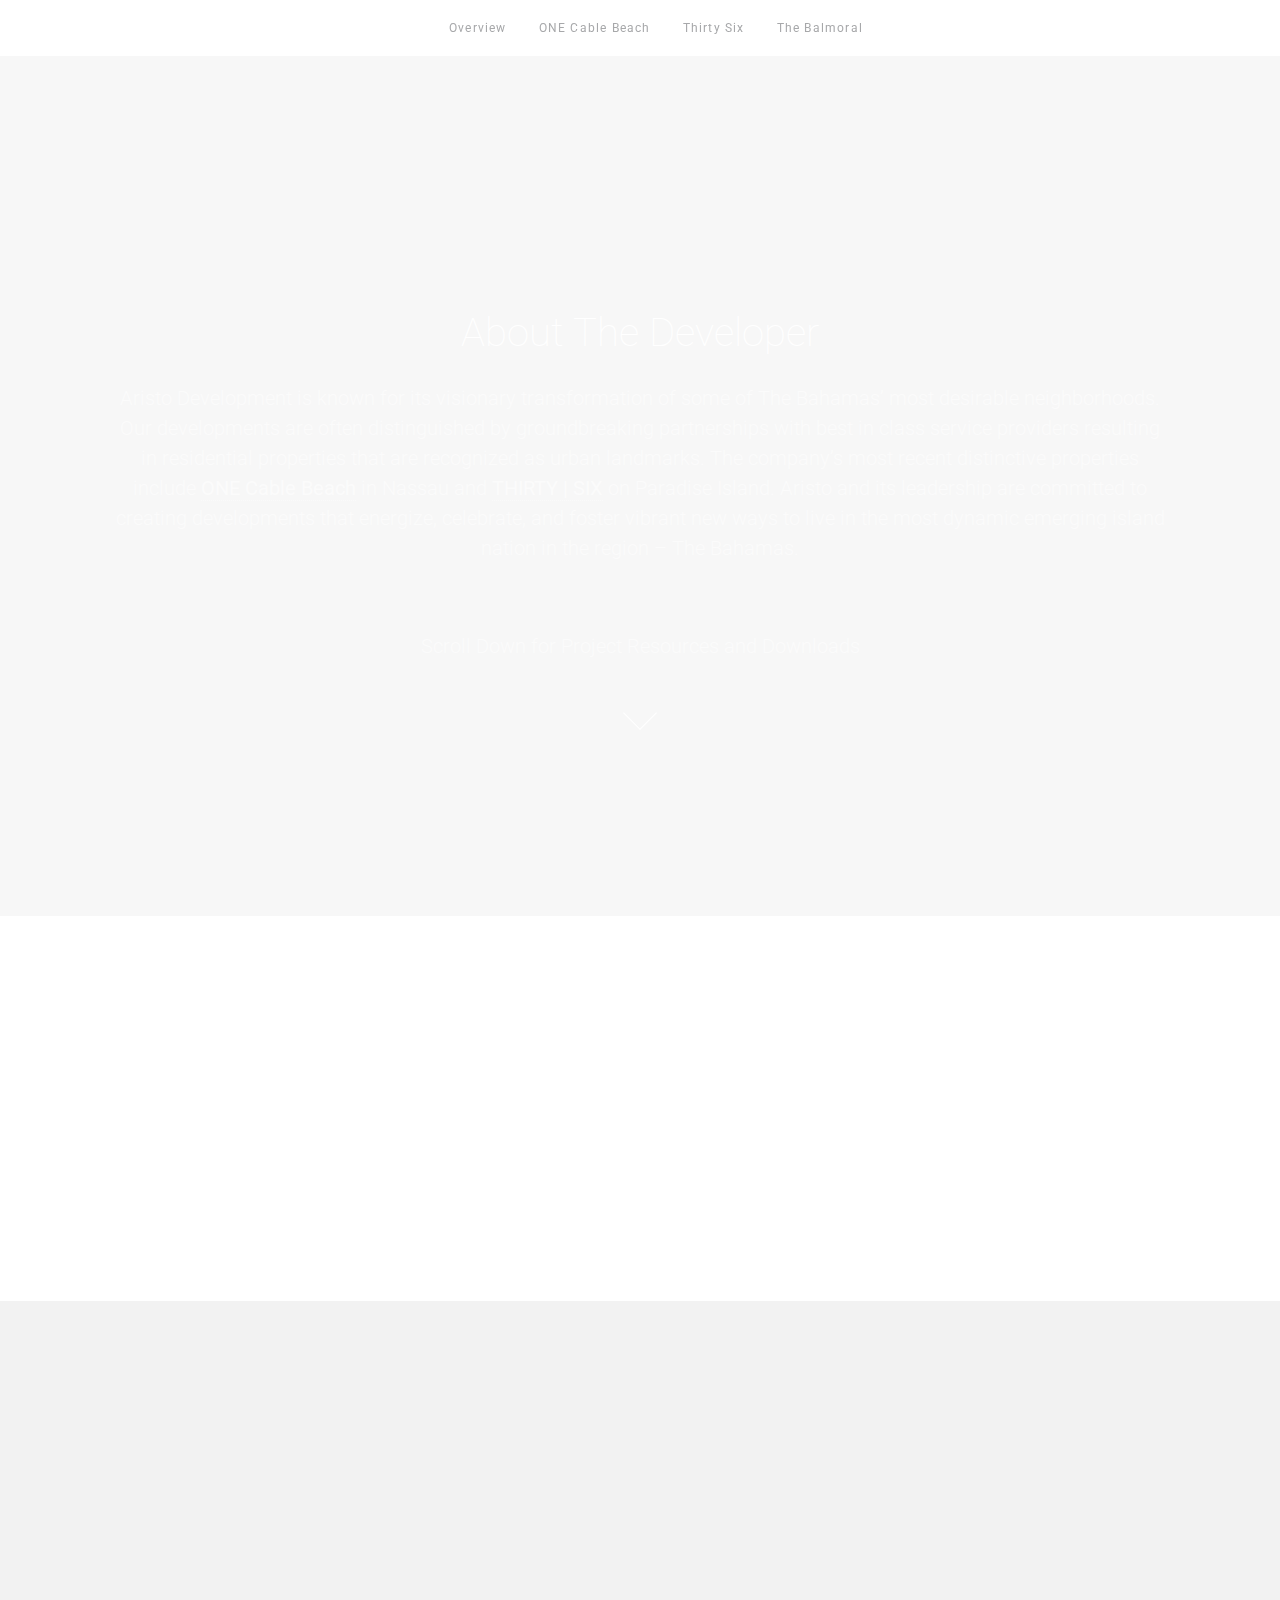
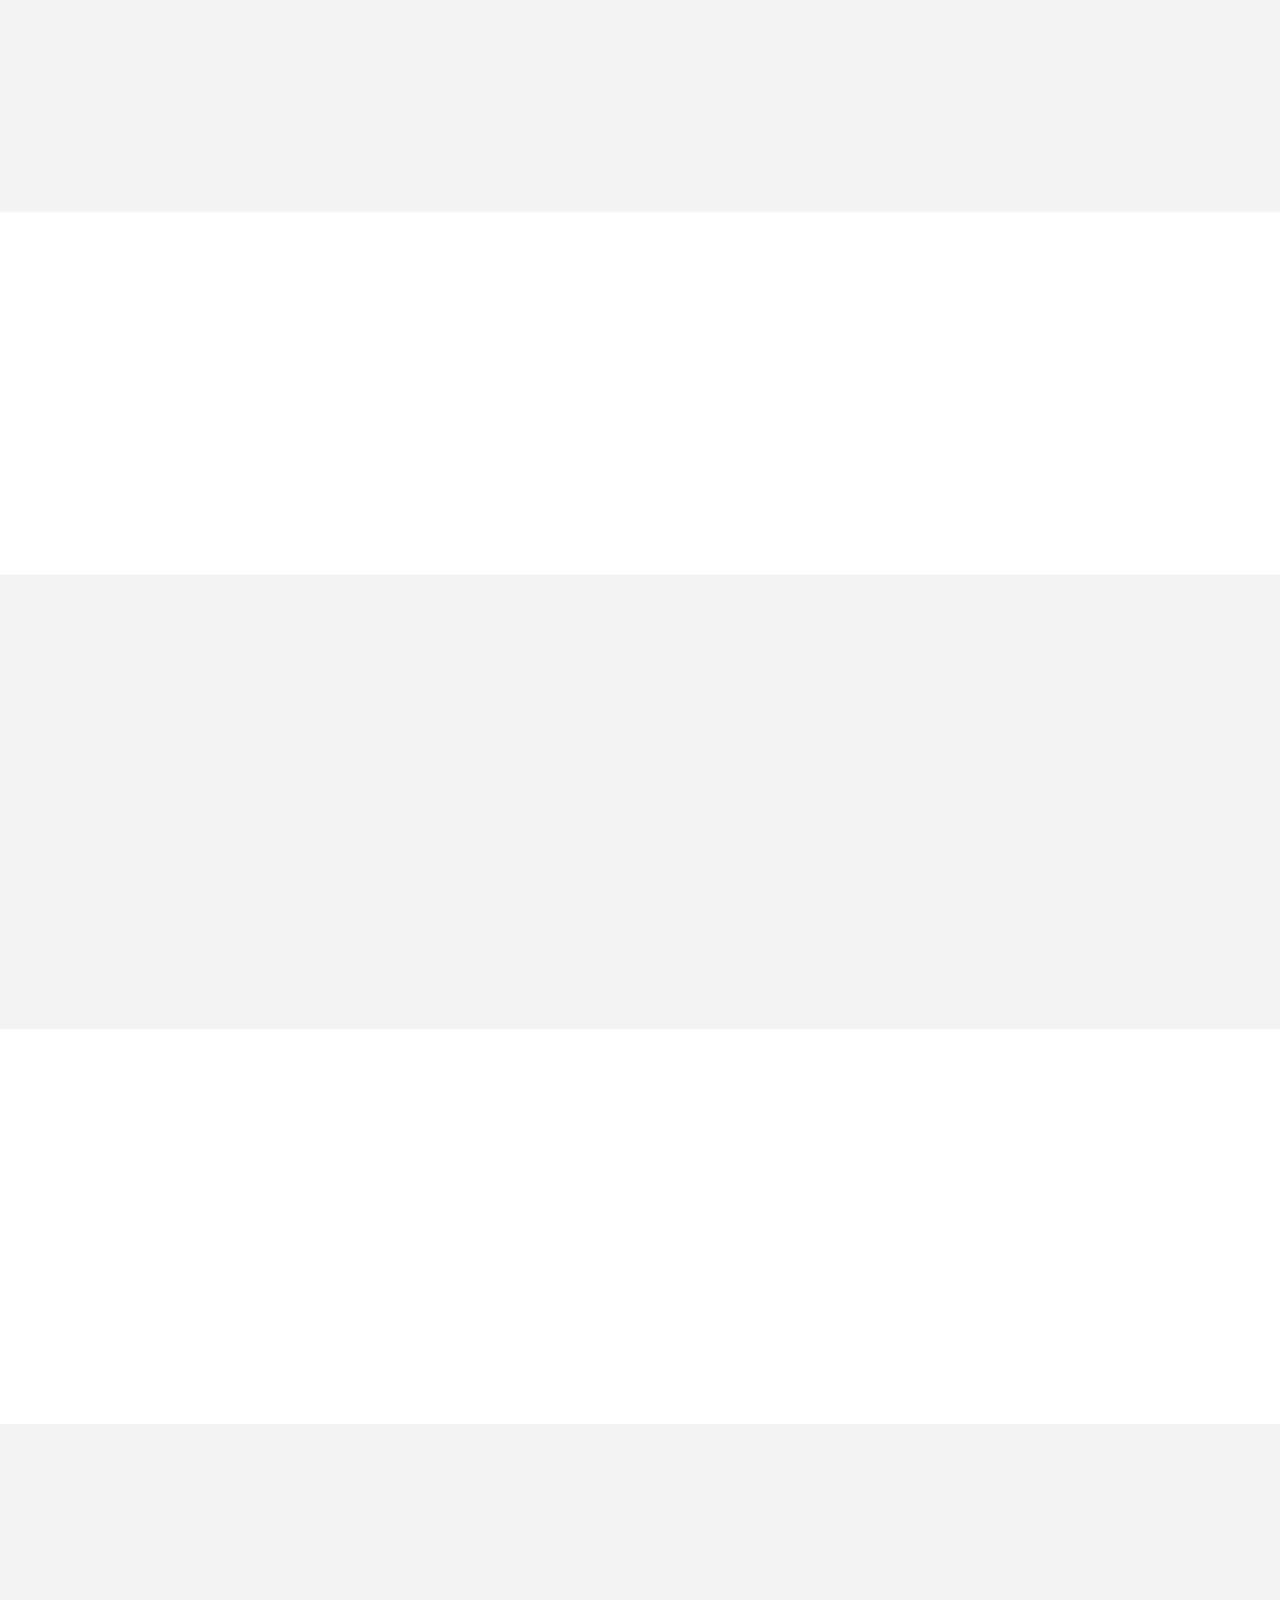
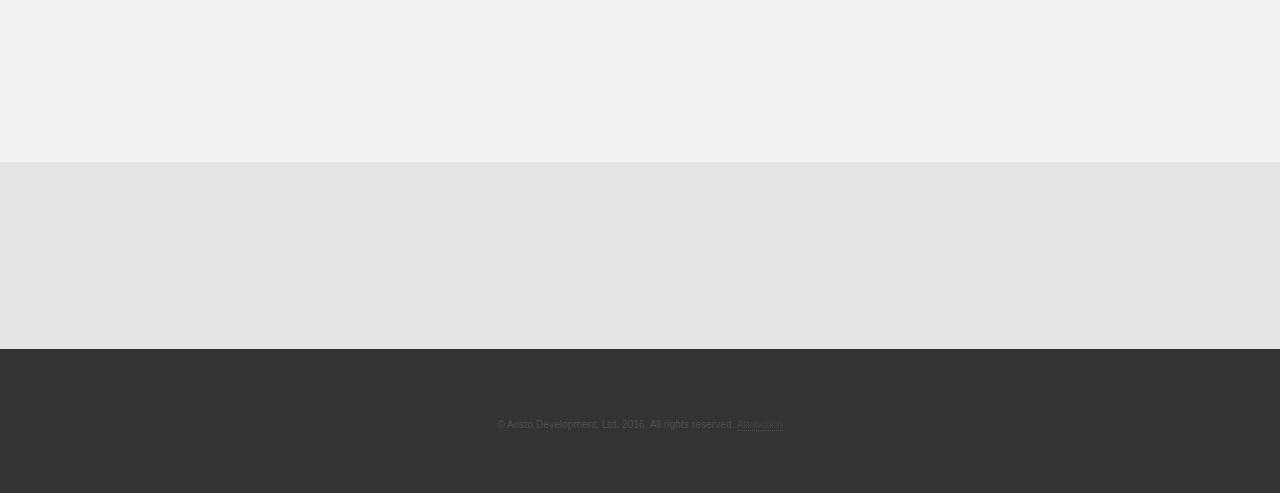
==== index.html @ 84bea238 "Font-weight update" ====
<!DOCTYPE HTML>
<!--
	Hyperspace by HTML5 UP
	html5up.net | @ajlkn
	Free for personal and commercial use under the CCA 3.0 license (html5up.net/license)
-->
<html>
    <head>
        <title>Aristo Development – Resources</title>
        <meta charset="utf-8" />
        <meta name="viewport" content="width=device-width, initial-scale=1" />
        <!--[if lte IE 8]><script src="assets/js/ie/html5shiv.js"></script><![endif]-->
        <link rel="stylesheet" href="assets/css/main.css" />
        <!--[if lte IE 9]><link rel="stylesheet" href="assets/css/ie9.css" /><![endif]-->
        <!--[if lte IE 8]><link rel="stylesheet" href="assets/css/ie8.css" /><![endif]-->
        <link rel="stylesheet" type="text/css" href="https://fonts.googleapis.com/css?family=Roboto+Condensed:300|Roboto:100,400">
        <!-- Table -->
        <style>
            table {
    border-collapse: collapse;
    width: 100%;
    }
    td {
    padding: 8px;
    text-align: left;
    font-family: 'Roboto', sans-serif;
    font-weight: 400;
    font-size: 11pt;
    color: #a7a8aa;
    border-bottom: 1px solid #ddd;
    }
    tr:hover{background-color:#f7f7f7}

</style>
        <!-- End Table -->
    </head>
    <body>
        <!-- Sidebar -->
        <section id="sidebar">
            <div class="inner">
                <nav>
                    <ul>
                        <li>
                            <a href="#intro">
                                <img class="logo" src="images/aristo-logo.svg" alt="Logo" style="height:60px; padding-top:6px; padding-bottom:10px;">
                            </a>
                        </li>
                        <li>
                            <a href="#intro">Overview</a>
                        </li>
                        <li>
                            <a href="#project-1">ONE Cable Beach</a>
                        </li>
                        <li>
                            <a href="#project-2">Thirty Six</a>
                        </li>
                        <li>
                            <a href="#project-3">The Balmoral</a>
                        </li>
                    </ul>
                </nav>
            </div>
        </section>
        <!-- Wrapper -->
        <div id="wrapper">
            <!-- End Wrapper -->
            <!-- Intro -->
            <section id="intro" class="wrapper style1 fullscreen fade-up">
                <div class="inner">
                    <h1 align="center">About The Developer</h1>
                    <p style="line-height: 1.5em; padding-left:50px; padding-right:50px;" align="center">Aristo Development is known for its visionary transformation of some of The Bahamas’ most desirable neighborhoods. Our developments are often distinguished by groundbreaking partnerships with best in class service providers resulting in residential properties that are recognized as urban landmarks. The company’s most recent distinctive properties include <a style="font-weight:400;" href="http://www.onecablebeach.com/">ONE Cable Beach</a> in Nassau and <a style="font-weight:400;" href="http://www.36paradise.com/">THIRTY | SIX</a> on Paradise Island. Aristo and its leadership are committed to creating developments that energize, celebrate, and foster vibrant new ways to live in the most dynamic emerging island nation in the region – The Bahamas.</p>
                    <br>
                    <p style="line-height: 1.5em; padding-left:50px; padding-right:50px;" align="center">Scroll Down for Project Resources and Downloads</p>
                    <section id="rotate">
                        <p style="line-height: 1.5em; padding-left:50px; padding-right:50px;" align="center">Rotate device for more info.</p>
                    </section>
                    <section id="scroll-icon" class="demo">
                        <a href="#project-1"><span></span></a>
                    </section>
                </div>
            </section>
            <!-- End Intro -->
            <!-- OCB Block -->
            <section id="project-1" class="wrapper style2 spotlights">
                <section>
                    <div class="image">
                        <img src="images/dev-ocb.jpg" alt="" data-position="center center" />
                    </div>
                    <div class="content">
                        <div class="inner">
                            <h2>ONE Cable Beach</h2>
                            <p style="color:#333333; font-size:10.5pt; letter-spacing:0.06em; line-height: 1.5em;">Set on a magnificent private beach adjacent to the $3.5B Baha Mar Resort in Nassau, The Bahamas, and featuring striking architecture, world-class amenities, and breathtaking views, ONE Cable Beach is a Bahama real estate investment and lifestyle opportunity without compare.</p>
                            <ul class="actions">
                                <li>
                                    <a href="http://www.onecablebeach.com/" target="_blank" class="button special">Visit Website</a>
                                </li>
                            </ul>
                            <ul class="actions">
                                <li>
                                    <a href="https://www.dropbox.com/sh/ku6xemril5x27vg/AABgDL2mksDLhASJX3prTxVRa/ONE%20Cable%20Beach%20Renderings?dl=0" target="_blank" class="button special">View Renderings</a>
                                </li>
                            </ul>
                        </div>
                    </div>
                </section>
                <section>
                    <div class="content">
                        <div class="inner">
                            <table>
                                <tr>
                                    <td></td>
                                    <td>Document Type</td>
                                    <td style="text-align: center;">Download</td>
                                </tr>
                                <tr>
                                    <td style="color:#333333; padding-bottom: 20px;">Brochure</td>
                                    <td>PDF</td>
                                    <td style="text-align: center;">
                                        <a href="https://aristodevelopment.github.io/OCB-Brochure/" target="_blank">
                                            <img src="images/download.svg" alt="Download" style="height:32px; padding-top:10px;">
                                        </a>
                                    </td>
                                </tr>
                                <tr>
                                    <td style="color:#333333; padding-bottom: 20px;">Floor Plans</td>
                                    <td>PDF</td>
                                    <td style="text-align: center;">
                                        <a href="https://aristodevelopment.github.io/OCB-FP/" target="_blank">
                                            <img src="images/download.svg" alt="Download" style="height:32px; padding-top:10px;">
                                        </a>
                                    </td>
                                </tr>
                                <tr>
                                    <td style="color:#333333; padding-bottom: 20px;">Interior Finishes &amp; Specifications</td>
                                    <td>PDF</td>
                                    <td style="text-align: center;">
                                        <a href="https://aristodevelopment.github.io/OCB-IFS/" target="_blank">
                                            <img src="images/download.svg" alt="Download" style="height:32px; padding-top:10px;">
                                        </a>
                                    </td>
                                </tr>
                                <tr>
                                    <td style="color:#333333; padding-bottom: 20px;">Pricing (December 2016)</td>
                                    <td>PDF</td>
                                    <td style="text-align: center;">
                                        <a href="https://aristodevelopment.github.io/OCB-P121016/" target="_blank">
                                            <img src="images/download.svg" alt="Download" style="height:32px; padding-top:10px;">
                                        </a>
                                    </td>
                                </tr>
                                <tr>
                                    <td style="color:#333333; padding-bottom: 20px;">G9 Rental Proforma</td>
                                    <td>XLSX</td>
                                    <td style="text-align: center;">
                                        <a href="https://aristodevelopment.github.io/OCB-G9RP/" target="_blank">
                                            <img src="images/download.svg" alt="Download" style="height:32px; padding-top:10px;">
                                        </a>
                                    </td>
                                </tr>
                            </table>
                            <p style="color:#333333; font-size:9pt; letter-spacing:0.05em; text-align:center;">Click the icon in the 'Download' column to open and view in a new window.</p>
                        </div>
                    </div>
                </section>
            </section>
            <!-- End OCB Block -->
            <!-- Thirty Six Block -->
            <section id="project-2" class="wrapper style2 spotlights">
                <section>
                    <div class="image">
                        <img src="images/dev-36.jpg" alt="" data-position="center center" />
                    </div>
                    <div class="content">
                        <div class="inner">
                            <h2>THIRTY | SIX</h2>
                            <p style="color:#333333; font-size:10.5pt; letter-spacing:0.06em; line-height: 1.5em;">Presenting THIRTY | SIX, a truly unique collection of luxury residences located on world famous and coveted Paradise Island, in The Bahamas.</p>
                            <ul class="actions">
                                <li>
                                    <a href="http://www.36paradise.com/" target="_blank" class="button special">Visit Website</a>
                                </li>
                            </ul>
                            <ul class="actions">
                                <li>
                                    <a href="https://www.dropbox.com/sh/ku6xemril5x27vg/AACHw3U_Ia5tw5xT6pKVSVzJa/THIRTY%20SIX%20Renderings?dl=0" target="_blank" class="button special">View Renderings</a>
                                </li>
                            </ul>
                        </div>
                    </div>
                </section>
                <section>
                    <div class="content">
                        <div class="inner">
                            <table>
                                <tr>
                                    <td></td>
                                    <td>Document Type</td>
                                    <td style="text-align: center;">Download</td>
                                </tr>
                                <tr>
                                    <td style="color:#333333; padding-bottom: 20px;">Brochure</td>
                                    <td>PDF</td>
                                    <td style="text-align: center;">
                                        <a href="https://aristodevelopment.github.io/36-Brochure/" target="_blank">
                                            <img src="images/download.svg" alt="Download" style="height:32px; padding-top:10px;">
                                        </a>
                                    </td>
                                </tr>
                                <tr>
                                    <td style="color:#333333; padding-bottom: 20px;">Floor Plans</td>
                                    <td>PDF</td>
                                    <td style="text-align: center;">
                                        <a href="https://aristodevelopment.github.io/36-FP/" target="_blank">
                                            <img src="images/download.svg" alt="Download" style="height:32px; padding-top:10px;">
                                        </a>
                                    </td>
                                </tr>
                                <tr>
                                    <td style="color:#333333; padding-bottom: 20px;">Interior Finishes &amp; Specifications</td>
                                    <td>PDF</td>
                                    <td style="text-align: center;">
                                        <a href="https://aristodevelopment.github.io/36-IFS/" target="_blank">
                                            <img src="images/download.svg" alt="Download" style="height:32px; padding-top:10px;">
                                        </a>
                                    </td>
                                </tr>
                                <tr>
                                    <td style="color:#333333; padding-bottom: 20px;">Pricing (November 2016)</td>
                                    <td>PDF</td>
                                    <td style="text-align: center;">
                                        <a href="https://aristodevelopment.github.io/36-P1116/" target="_blank">
                                            <img src="images/download.svg" alt="Download" style="height:32px; padding-top:10px;">
                                        </a>
                                    </td>
                                </tr>
                            </table>
                            <p style="color:#333333; font-size:9pt; letter-spacing:0.05em; text-align:center;">Click the icon in the 'Download' column to open and view in a new window.</p>
                        </div>
                    </div>
                </section>
            </section>
            <!-- End Thirty Six Block -->
            <!-- The Balmoral Block -->
            <section id="project-3" class="wrapper style2 spotlights">
                <section>
                    <div class="image">
                        <img src="images/dev-tbd.jpg" alt="" data-position="center center" />
                    </div>
                    <div class="content">
                        <div class="inner">
                            <h2>The Balmoral</h2>
                            <p style="color:#333333; font-size:10.5pt; letter-spacing:0.06em; text-align: left; line-height:1.em;">Nassau’s most convenient and established gated residential community,
The Balmoral consists of over 100 town homes and 70 single family home sites. Professionals and families alike enjoy access to first class club facilities, full time security, tennis courts, and gourmet market.</p>
                            <ul class="actions">
                                <li>
                                    <a href="http://www.balmoralbahamas.com/" target="_blank" class="button special">Visit Website</a>
                                </li>
                            </ul>
                            <ul class="actions">
                                <li>
                                    <a href="https://www.dropbox.com/sh/qajvctm1wa1ytae/AABP8zTOvuec28fJJOZk0GAWa?dl=0" target="_blank" class="button special">View Renderings</a>
                                </li>
                            </ul>
                        </div>
                    </div>
                </section>
                <section>
                    <div class="content">
                        <div class="inner">
                            <table>
                                <tr>
                                    <td></td>
                                    <td>Document Type</td>
                                    <td style="text-align: center;">Download</td>
                                </tr>
                                <tr>
                                    <td style="color:#333333; padding-bottom: 20px;">Brochure</td>
                                    <td>PDF</td>
                                    <td style="text-align: center;">
                                        <a href="https://aristodevelopment.github.io/TBD-Brochure/" target="_blank">
                                            <img src="images/download.svg" lt="Download" style="height:32px; padding-top:10px;">
                                        </a>
                                    </td>
                                </tr>
                                <tr>
                                    <td style="color:#333333; padding-bottom: 20px;">New Duplex ROI</td>
                                    <td>XLSX</td>
                                    <td style="text-align: center;">
                                        <a href="content/tbd-roi.xlsx" target="_blank">
                                            <img src="images/download.svg" alt="Download" style="height:32px; padding-top:10px;">
                                        </a>
                                    </td>
                                </tr>
                            </table>
                            <p style="color:#333333; font-size:9pt; letter-spacing:0.05em; text-align:center;">Click the icon in the 'Download' column to open and view in a new window.</p>
                        </div>
                    </div>
                </section>
                <section>
                    <div class="content">
                        <div class="inner">
                            <h2 style="color:#333333;">For Additional Information</h2>
                            <p style="color:#333333; font-size:10.5pt; letter-spacing:0.06em;">Contact Aristo Development toll free at <a style="color:#A7A8AA; font-weight:400;" href="tel:18004091842">1-800-409-1842</a> (U.S. and Canada), locally at <a style="color:#A7A8AA; font-weight:400;" href="tel:12423234353">1-242-323-4353</a>, or email at <a style="color:#A7A8AA; font-weight:400;" href="mailto:info@aristodevelopment.com" target="_top">info@aristodevelopment.com</a>.</p>
                        </div>
                    </div>
                </section>
            </section>
            <!-- End The Balmoral Block -->
        </div>
        <!-- Footer -->
        <footer id="footer" class="wrapper style1-alt">
            <div class="inner">
                <ul class="menu">
                    <li style="font-size:0.8em;">&copy; Aristo Development, Ltd. 2016. All rights reserved.
                        <a style="color:#444444;" href="http://html5up.net">Attribution</a>
                    </li>
                </ul>
            </div>
        </footer>
        <!-- Scripts -->
        <script src="assets/js/jquery.min.js"></script>
        <script src="assets/js/jquery.scrollex.min.js"></script>
        <script src="assets/js/jquery.scrolly.min.js"></script>
        <script src="assets/js/skel.min.js"></script>
        <script src="assets/js/util.js"></script>
        <!--[if lte IE 8]><script src="assets/js/ie/respond.min.js"></script><![endif]-->
        <script src="assets/js/main.js"></script>
    </body>
</html>
                                                                                                                                                                                                                                                                                           
---- assets/css/main.css ----
@import url(font-awesome.min.css);

/*
	Hyperspace by HTML5 UP
	html5up.net | @ajlkn
	Free for personal and commercial use under the CCA 3.0 license (html5up.net/license)
*/

/* Reset */

html, body, div, span, applet, object, iframe, h1, h2, h3, h4, h5, h6, p, blockquote, pre, a, abbr, acronym, address, big, cite, code, del, dfn, em, img, ins, kbd, q, s, samp, small, strike, strong, sub, sup, tt, var, b, u, i, center, dl, dt, dd, ol, ul, li, fieldset, form, label, legend, table, caption, tbody, tfoot, thead, tr, th, td, article, aside, canvas, details, embed, figure, figcaption, footer, header, hgroup, menu, nav, output, ruby, section, summary, time, mark, audio, video
{
    margin: 0;
    padding: 0;
    border: 0;
    font-size: 100%;
    font: inherit;
    vertical-align: baseline;
}

article, aside, details, figcaption, figure, footer, header, hgroup, menu, nav, section
{
    display: block;
}

ol, ul
{
    list-style: none;
}

blockquote, q
{
    quotes: none;
}

blockquote:before, blockquote:after, q:before, q:after {
		content: '';
		content: none;
	}

table
{
    border-collapse: collapse;
    border-spacing: 0;
}

body
{
    -webkit-text-size-adjust: none;
}

/* Box Model */

*, *:before, *:after
{
    -moz-box-sizing: border-box;
    -webkit-box-sizing: border-box;
    box-sizing: border-box;
}

/* Grid */

.row
{
    border-bottom: solid 1px transparent;
    -moz-box-sizing: border-box;
    -webkit-box-sizing: border-box;
    box-sizing: border-box;
}

.row > *
{
    float: left;
    -moz-box-sizing: border-box;
    -webkit-box-sizing: border-box;
    box-sizing: border-box;
}

.row:after, .row:before
{
    content: '';
    display: block;
    clear: both;
    height: 0;
}

.row.uniform > * > :first-child
{
    margin-top: 0;
}

.row.uniform > * > :last-child
{
    margin-bottom: 0;
}

.row.\30 \25 > *
{
    padding: 0 0 0 0em;
}

.row.\30 \25
{
    margin: 0 0 -1px 0em;
}

.row.uniform.\30 \25 > *
{
    padding: 0em 0 0 0em;
}

.row.uniform.\30 \25
{
    margin: 0em 0 -1px 0em;
}

.row > *
{
    padding: 0 0 0 1.5em;
}

.row
{
    margin: 0 0 -1px -1.5em;
}

.row.uniform > *
{
    padding: 1.5em 0 0 1.5em;
}

.row.uniform
{
    margin: -1.5em 0 -1px -1.5em;
}

.row.\32 00\25 > *
{
    padding: 0 0 0 3em;
}

.row.\32 00\25
{
    margin: 0 0 -1px -3em;
}

.row.uniform.\32 00\25 > *
{
    padding: 3em 0 0 3em;
}

.row.uniform.\32 00\25
{
    margin: -3em 0 -1px -3em;
}

.row.\31 50\25 > *
{
    padding: 0 0 0 2.25em;
}

.row.\31 50\25
{
    margin: 0 0 -1px -2.25em;
}

.row.uniform.\31 50\25 > *
{
    padding: 2.25em 0 0 2.25em;
}

.row.uniform.\31 50\25
{
    margin: -2.25em 0 -1px -2.25em;
}

.row.\35 0\25 > *
{
    padding: 0 0 0 0.75em;
}

.row.\35 0\25
{
    margin: 0 0 -1px -0.75em;
}

.row.uniform.\35 0\25 > *
{
    padding: 0.75em 0 0 0.75em;
}

.row.uniform.\35 0\25
{
    margin: -0.75em 0 -1px -0.75em;
}

.row.\32 5\25 > *
{
    padding: 0 0 0 0.375em;
}

.row.\32 5\25
{
    margin: 0 0 -1px -0.375em;
}

.row.uniform.\32 5\25 > *
{
    padding: 0.375em 0 0 0.375em;
}

.row.uniform.\32 5\25
{
    margin: -0.375em 0 -1px -0.375em;
}

.\31 2u, .\31 2u\24
{
    width: 100%;
    clear: none;
    margin-left: 0;
}

.\31 1u, .\31 1u\24
{
    width: 91.6666666667%;
    clear: none;
    margin-left: 0;
}

.\31 0u, .\31 0u\24
{
    width: 83.3333333333%;
    clear: none;
    margin-left: 0;
}

.\39 u, .\39 u\24
{
    width: 75%;
    clear: none;
    margin-left: 0;
}

.\38 u, .\38 u\24
{
    width: 66.6666666667%;
    clear: none;
    margin-left: 0;
}

.\37 u, .\37 u\24
{
    width: 58.3333333333%;
    clear: none;
    margin-left: 0;
}

.\36 u, .\36 u\24
{
    width: 50%;
    clear: none;
    margin-left: 0;
}

.\35 u, .\35 u\24
{
    width: 41.6666666667%;
    clear: none;
    margin-left: 0;
}

.\34 u, .\34 u\24
{
    width: 33.3333333333%;
    clear: none;
    margin-left: 0;
}

.\33 u, .\33 u\24
{
    width: 25%;
    clear: none;
    margin-left: 0;
}

.\32 u, .\32 u\24
{
    width: 16.6666666667%;
    clear: none;
    margin-left: 0;
}

.\31 u, .\31 u\24
{
    width: 8.3333333333%;
    clear: none;
    margin-left: 0;
}

.\31 2u\24 + *,
	.\31 1u\24 + *,
	.\31 0u\24 + *,
	.\39 u\24 + *,
	.\38 u\24 + *,
	.\37 u\24 + *,
	.\36 u\24 + *,
	.\35 u\24 + *,
	.\34 u\24 + *,
	.\33 u\24 + *,
	.\32 u\24 + *,
	.\31 u\24 + *
{
    clear: left;
}

.\-11u
{
    margin-left: 91.66667%;
}

.\-10u
{
    margin-left: 83.33333%;
}

.\-9u
{
    margin-left: 75%;
}

.\-8u
{
    margin-left: 66.66667%;
}

.\-7u
{
    margin-left: 58.33333%;
}

.\-6u
{
    margin-left: 50%;
}

.\-5u
{
    margin-left: 41.66667%;
}

.\-4u
{
    margin-left: 33.33333%;
}

.\-3u
{
    margin-left: 25%;
}

.\-2u
{
    margin-left: 16.66667%;
}

.\-1u
{
    margin-left: 8.33333%;
}

@media screen and (max-width: 1680px)
{
    .row > *
    {
        padding: 0 0 0 1.5em;
    }
    .row
    {
        margin: 0 0 -1px -1.5em;
    }
    .row.uniform > *
    {
        padding: 1.5em 0 0 1.5em;
    }
    .row.uniform
    {
        margin: -1.5em 0 -1px -1.5em;
    }
    .row.\32 00\25 > *
    {
        padding: 0 0 0 3em;
    }
    .row.\32 00\25
    {
        margin: 0 0 -1px -3em;
    }
    .row.uniform.\32 00\25 > *
    {
        padding: 3em 0 0 3em;
    }
    .row.uniform.\32 00\25
    {
        margin: -3em 0 -1px -3em;
    }
    .row.\31 50\25 > *
    {
        padding: 0 0 0 2.25em;
    }
    .row.\31 50\25
    {
        margin: 0 0 -1px -2.25em;
    }
    .row.uniform.\31 50\25 > *
    {
        padding: 2.25em 0 0 2.25em;
    }
    .row.uniform.\31 50\25
    {
        margin: -2.25em 0 -1px -2.25em;
    }
    .row.\35 0\25 > *
    {
        padding: 0 0 0 0.75em;
    }
    .row.\35 0\25
    {
        margin: 0 0 -1px -0.75em;
    }
    .row.uniform.\35 0\25 > *
    {
        padding: 0.75em 0 0 0.75em;
    }
    .row.uniform.\35 0\25
    {
        margin: -0.75em 0 -1px -0.75em;
    }
    .row.\32 5\25 > *
    {
        padding: 0 0 0 0.375em;
    }
    .row.\32 5\25
    {
        margin: 0 0 -1px -0.375em;
    }
    .row.uniform.\32 5\25 > *
    {
        padding: 0.375em 0 0 0.375em;
    }
    .row.uniform.\32 5\25
    {
        margin: -0.375em 0 -1px -0.375em;
    }
    .\31 2u\28xlarge\29, .\31 2u\24\28xlarge\29
    {
        width: 100%;
        clear: none;
        margin-left: 0;
    }
    .\31 1u\28xlarge\29, .\31 1u\24\28xlarge\29
    {
        width: 91.6666666667%;
        clear: none;
        margin-left: 0;
    }
    .\31 0u\28xlarge\29, .\31 0u\24\28xlarge\29
    {
        width: 83.3333333333%;
        clear: none;
        margin-left: 0;
    }
    .\39 u\28xlarge\29, .\39 u\24\28xlarge\29
    {
        width: 75%;
        clear: none;
        margin-left: 0;
    }
    .\38 u\28xlarge\29, .\38 u\24\28xlarge\29
    {
        width: 66.6666666667%;
        clear: none;
        margin-left: 0;
    }
    .\37 u\28xlarge\29, .\37 u\24\28xlarge\29
    {
        width: 58.3333333333%;
        clear: none;
        margin-left: 0;
    }
    .\36 u\28xlarge\29, .\36 u\24\28xlarge\29
    {
        width: 50%;
        clear: none;
        margin-left: 0;
    }
    .\35 u\28xlarge\29, .\35 u\24\28xlarge\29
    {
        width: 41.6666666667%;
        clear: none;
        margin-left: 0;
    }
    .\34 u\28xlarge\29, .\34 u\24\28xlarge\29
    {
        width: 33.3333333333%;
        clear: none;
        margin-left: 0;
    }
    .\33 u\28xlarge\29, .\33 u\24\28xlarge\29
    {
        width: 25%;
        clear: none;
        margin-left: 0;
    }
    .\32 u\28xlarge\29, .\32 u\24\28xlarge\29
    {
        width: 16.6666666667%;
        clear: none;
        margin-left: 0;
    }
    .\31 u\28xlarge\29, .\31 u\24\28xlarge\29
    {
        width: 8.3333333333%;
        clear: none;
        margin-left: 0;
    }
    .\31 2u\24\28xlarge\29 + *,
		.\31 1u\24\28xlarge\29 + *,
		.\31 0u\24\28xlarge\29 + *,
		.\39 u\24\28xlarge\29 + *,
		.\38 u\24\28xlarge\29 + *,
		.\37 u\24\28xlarge\29 + *,
		.\36 u\24\28xlarge\29 + *,
		.\35 u\24\28xlarge\29 + *,
		.\34 u\24\28xlarge\29 + *,
		.\33 u\24\28xlarge\29 + *,
		.\32 u\24\28xlarge\29 + *,
		.\31 u\24\28xlarge\29 + *
    {
        clear: left;
    }
    .\-11u\28xlarge\29
    {
        margin-left: 91.66667%;
    }
    .\-10u\28xlarge\29
    {
        margin-left: 83.33333%;
    }
    .\-9u\28xlarge\29
    {
        margin-left: 75%;
    }
    .\-8u\28xlarge\29
    {
        margin-left: 66.66667%;
    }
    .\-7u\28xlarge\29
    {
        margin-left: 58.33333%;
    }
    .\-6u\28xlarge\29
    {
        margin-left: 50%;
    }
    .\-5u\28xlarge\29
    {
        margin-left: 41.66667%;
    }
    .\-4u\28xlarge\29
    {
        margin-left: 33.33333%;
    }
    .\-3u\28xlarge\29
    {
        margin-left: 25%;
    }
    .\-2u\28xlarge\29
    {
        margin-left: 16.66667%;
    }
    .\-1u\28xlarge\29
    {
        margin-left: 8.33333%;
    }
}

@media screen and (max-width: 1280px)
{
    .row > *
    {
        padding: 0 0 0 1.5em;
    }
    .row
    {
        margin: 0 0 -1px -1.5em;
    }
    .row.uniform > *
    {
        padding: 1.5em 0 0 1.5em;
    }
    .row.uniform
    {
        margin: -1.5em 0 -1px -1.5em;
    }
    .row.\32 00\25 > *
    {
        padding: 0 0 0 3em;
    }
    .row.\32 00\25
    {
        margin: 0 0 -1px -3em;
    }
    .row.uniform.\32 00\25 > *
    {
        padding: 3em 0 0 3em;
    }
    .row.uniform.\32 00\25
    {
        margin: -3em 0 -1px -3em;
    }
    .row.\31 50\25 > *
    {
        padding: 0 0 0 2.25em;
    }
    .row.\31 50\25
    {
        margin: 0 0 -1px -2.25em;
    }
    .row.uniform.\31 50\25 > *
    {
        padding: 2.25em 0 0 2.25em;
    }
    .row.uniform.\31 50\25
    {
        margin: -2.25em 0 -1px -2.25em;
    }
    .row.\35 0\25 > *
    {
        padding: 0 0 0 0.75em;
    }
    .row.\35 0\25
    {
        margin: 0 0 -1px -0.75em;
    }
    .row.uniform.\35 0\25 > *
    {
        padding: 0.75em 0 0 0.75em;
    }
    .row.uniform.\35 0\25
    {
        margin: -0.75em 0 -1px -0.75em;
    }
    .row.\32 5\25 > *
    {
        padding: 0 0 0 0.375em;
    }
    .row.\32 5\25
    {
        margin: 0 0 -1px -0.375em;
    }
    .row.uniform.\32 5\25 > *
    {
        padding: 0.375em 0 0 0.375em;
    }
    .row.uniform.\32 5\25
    {
        margin: -0.375em 0 -1px -0.375em;
    }
    .\31 2u\28large\29, .\31 2u\24\28large\29
    {
        width: 100%;
        clear: none;
        margin-left: 0;
    }
    .\31 1u\28large\29, .\31 1u\24\28large\29
    {
        width: 91.6666666667%;
        clear: none;
        margin-left: 0;
    }
    .\31 0u\28large\29, .\31 0u\24\28large\29
    {
        width: 83.3333333333%;
        clear: none;
        margin-left: 0;
    }
    .\39 u\28large\29, .\39 u\24\28large\29
    {
        width: 75%;
        clear: none;
        margin-left: 0;
    }
    .\38 u\28large\29, .\38 u\24\28large\29
    {
        width: 66.6666666667%;
        clear: none;
        margin-left: 0;
    }
    .\37 u\28large\29, .\37 u\24\28large\29
    {
        width: 58.3333333333%;
        clear: none;
        margin-left: 0;
    }
    .\36 u\28large\29, .\36 u\24\28large\29
    {
        width: 50%;
        clear: none;
        margin-left: 0;
    }
    .\35 u\28large\29, .\35 u\24\28large\29
    {
        width: 41.6666666667%;
        clear: none;
        margin-left: 0;
    }
    .\34 u\28large\29, .\34 u\24\28large\29
    {
        width: 33.3333333333%;
        clear: none;
        margin-left: 0;
    }
    .\33 u\28large\29, .\33 u\24\28large\29
    {
        width: 25%;
        clear: none;
        margin-left: 0;
    }
    .\32 u\28large\29, .\32 u\24\28large\29
    {
        width: 16.6666666667%;
        clear: none;
        margin-left: 0;
    }
    .\31 u\28large\29, .\31 u\24\28large\29
    {
        width: 8.3333333333%;
        clear: none;
        margin-left: 0;
    }
    .\31 2u\24\28large\29 + *,
		.\31 1u\24\28large\29 + *,
		.\31 0u\24\28large\29 + *,
		.\39 u\24\28large\29 + *,
		.\38 u\24\28large\29 + *,
		.\37 u\24\28large\29 + *,
		.\36 u\24\28large\29 + *,
		.\35 u\24\28large\29 + *,
		.\34 u\24\28large\29 + *,
		.\33 u\24\28large\29 + *,
		.\32 u\24\28large\29 + *,
		.\31 u\24\28large\29 + *
    {
        clear: left;
    }
    .\-11u\28large\29
    {
        margin-left: 91.66667%;
    }
    .\-10u\28large\29
    {
        margin-left: 83.33333%;
    }
    .\-9u\28large\29
    {
        margin-left: 75%;
    }
    .\-8u\28large\29
    {
        margin-left: 66.66667%;
    }
    .\-7u\28large\29
    {
        margin-left: 58.33333%;
    }
    .\-6u\28large\29
    {
        margin-left: 50%;
    }
    .\-5u\28large\29
    {
        margin-left: 41.66667%;
    }
    .\-4u\28large\29
    {
        margin-left: 33.33333%;
    }
    .\-3u\28large\29
    {
        margin-left: 25%;
    }
    .\-2u\28large\29
    {
        margin-left: 16.66667%;
    }
    .\-1u\28large\29
    {
        margin-left: 8.33333%;
    }
}

@media screen and (max-width: 980px)
{
    .row > *
    {
        padding: 0 0 0 1.5em;
    }
    .row
    {
        margin: 0 0 -1px -1.5em;
    }
    .row.uniform > *
    {
        padding: 1.5em 0 0 1.5em;
    }
    .row.uniform
    {
        margin: -1.5em 0 -1px -1.5em;
    }
    .row.\32 00\25 > *
    {
        padding: 0 0 0 3em;
    }
    .row.\32 00\25
    {
        margin: 0 0 -1px -3em;
    }
    .row.uniform.\32 00\25 > *
    {
        padding: 3em 0 0 3em;
    }
    .row.uniform.\32 00\25
    {
        margin: -3em 0 -1px -3em;
    }
    .row.\31 50\25 > *
    {
        padding: 0 0 0 2.25em;
    }
    .row.\31 50\25
    {
        margin: 0 0 -1px -2.25em;
    }
    .row.uniform.\31 50\25 > *
    {
        padding: 2.25em 0 0 2.25em;
    }
    .row.uniform.\31 50\25
    {
        margin: -2.25em 0 -1px -2.25em;
    }
    .row.\35 0\25 > *
    {
        padding: 0 0 0 0.75em;
    }
    .row.\35 0\25
    {
        margin: 0 0 -1px -0.75em;
    }
    .row.uniform.\35 0\25 > *
    {
        padding: 0.75em 0 0 0.75em;
    }
    .row.uniform.\35 0\25
    {
        margin: -0.75em 0 -1px -0.75em;
    }
    .row.\32 5\25 > *
    {
        padding: 0 0 0 0.375em;
    }
    .row.\32 5\25
    {
        margin: 0 0 -1px -0.375em;
    }
    .row.uniform.\32 5\25 > *
    {
        padding: 0.375em 0 0 0.375em;
    }
    .row.uniform.\32 5\25
    {
        margin: -0.375em 0 -1px -0.375em;
    }
    .\31 2u\28medium\29, .\31 2u\24\28medium\29
    {
        width: 100%;
        clear: none;
        margin-left: 0;
    }
    .\31 1u\28medium\29, .\31 1u\24\28medium\29
    {
        width: 91.6666666667%;
        clear: none;
        margin-left: 0;
    }
    .\31 0u\28medium\29, .\31 0u\24\28medium\29
    {
        width: 83.3333333333%;
        clear: none;
        margin-left: 0;
    }
    .\39 u\28medium\29, .\39 u\24\28medium\29
    {
        width: 75%;
        clear: none;
        margin-left: 0;
    }
    .\38 u\28medium\29, .\38 u\24\28medium\29
    {
        width: 66.6666666667%;
        clear: none;
        margin-left: 0;
    }
    .\37 u\28medium\29, .\37 u\24\28medium\29
    {
        width: 58.3333333333%;
        clear: none;
        margin-left: 0;
    }
    .\36 u\28medium\29, .\36 u\24\28medium\29
    {
        width: 50%;
        clear: none;
        margin-left: 0;
    }
    .\35 u\28medium\29, .\35 u\24\28medium\29
    {
        width: 41.6666666667%;
        clear: none;
        margin-left: 0;
    }
    .\34 u\28medium\29, .\34 u\24\28medium\29
    {
        width: 33.3333333333%;
        clear: none;
        margin-left: 0;
    }
    .\33 u\28medium\29, .\33 u\24\28medium\29
    {
        width: 25%;
        clear: none;
        margin-left: 0;
    }
    .\32 u\28medium\29, .\32 u\24\28medium\29
    {
        width: 16.6666666667%;
        clear: none;
        margin-left: 0;
    }
    .\31 u\28medium\29, .\31 u\24\28medium\29
    {
        width: 8.3333333333%;
        clear: none;
        margin-left: 0;
    }
    .\31 2u\24\28medium\29 + *,
		.\31 1u\24\28medium\29 + *,
		.\31 0u\24\28medium\29 + *,
		.\39 u\24\28medium\29 + *,
		.\38 u\24\28medium\29 + *,
		.\37 u\24\28medium\29 + *,
		.\36 u\24\28medium\29 + *,
		.\35 u\24\28medium\29 + *,
		.\34 u\24\28medium\29 + *,
		.\33 u\24\28medium\29 + *,
		.\32 u\24\28medium\29 + *,
		.\31 u\24\28medium\29 + *
    {
        clear: left;
    }
    .\-11u\28medium\29
    {
        margin-left: 91.66667%;
    }
    .\-10u\28medium\29
    {
        margin-left: 83.33333%;
    }
    .\-9u\28medium\29
    {
        margin-left: 75%;
    }
    .\-8u\28medium\29
    {
        margin-left: 66.66667%;
    }
    .\-7u\28medium\29
    {
        margin-left: 58.33333%;
    }
    .\-6u\28medium\29
    {
        margin-left: 50%;
    }
    .\-5u\28medium\29
    {
        margin-left: 41.66667%;
    }
    .\-4u\28medium\29
    {
        margin-left: 33.33333%;
    }
    .\-3u\28medium\29
    {
        margin-left: 25%;
    }
    .\-2u\28medium\29
    {
        margin-left: 16.66667%;
    }
    .\-1u\28medium\29
    {
        margin-left: 8.33333%;
    }
}

@media screen and (max-width: 736px)
{
    .row > *
    {
        padding: 0 0 0 1.5em;
    }
    .row
    {
        margin: 0 0 -1px -1.5em;
    }
    .row.uniform > *
    {
        padding: 1.5em 0 0 1.5em;
    }
    .row.uniform
    {
        margin: -1.5em 0 -1px -1.5em;
    }
    .row.\32 00\25 > *
    {
        padding: 0 0 0 3em;
    }
    .row.\32 00\25
    {
        margin: 0 0 -1px -3em;
    }
    .row.uniform.\32 00\25 > *
    {
        padding: 3em 0 0 3em;
    }
    .row.uniform.\32 00\25
    {
        margin: -3em 0 -1px -3em;
    }
    .row.\31 50\25 > *
    {
        padding: 0 0 0 2.25em;
    }
    .row.\31 50\25
    {
        margin: 0 0 -1px -2.25em;
    }
    .row.uniform.\31 50\25 > *
    {
        padding: 2.25em 0 0 2.25em;
    }
    .row.uniform.\31 50\25
    {
        margin: -2.25em 0 -1px -2.25em;
    }
    .row.\35 0\25 > *
    {
        padding: 0 0 0 0.75em;
    }
    .row.\35 0\25
    {
        margin: 0 0 -1px -0.75em;
    }
    .row.uniform.\35 0\25 > *
    {
        padding: 0.75em 0 0 0.75em;
    }
    .row.uniform.\35 0\25
    {
        margin: -0.75em 0 -1px -0.75em;
    }
    .row.\32 5\25 > *
    {
        padding: 0 0 0 0.375em;
    }
    .row.\32 5\25
    {
        margin: 0 0 -1px -0.375em;
    }
    .row.uniform.\32 5\25 > *
    {
        padding: 0.375em 0 0 0.375em;
    }
    .row.uniform.\32 5\25
    {
        margin: -0.375em 0 -1px -0.375em;
    }
    .\31 2u\28small\29, .\31 2u\24\28small\29
    {
        width: 100%;
        clear: none;
        margin-left: 0;
    }
    .\31 1u\28small\29, .\31 1u\24\28small\29
    {
        width: 91.6666666667%;
        clear: none;
        margin-left: 0;
    }
    .\31 0u\28small\29, .\31 0u\24\28small\29
    {
        width: 83.3333333333%;
        clear: none;
        margin-left: 0;
    }
    .\39 u\28small\29, .\39 u\24\28small\29
    {
        width: 75%;
        clear: none;
        margin-left: 0;
    }
    .\38 u\28small\29, .\38 u\24\28small\29
    {
        width: 66.6666666667%;
        clear: none;
        margin-left: 0;
    }
    .\37 u\28small\29, .\37 u\24\28small\29
    {
        width: 58.3333333333%;
        clear: none;
        margin-left: 0;
    }
    .\36 u\28small\29, .\36 u\24\28small\29
    {
        width: 50%;
        clear: none;
        margin-left: 0;
    }
    .\35 u\28small\29, .\35 u\24\28small\29
    {
        width: 41.6666666667%;
        clear: none;
        margin-left: 0;
    }
    .\34 u\28small\29, .\34 u\24\28small\29
    {
        width: 33.3333333333%;
        clear: none;
        margin-left: 0;
    }
    .\33 u\28small\29, .\33 u\24\28small\29
    {
        width: 25%;
        clear: none;
        margin-left: 0;
    }
    .\32 u\28small\29, .\32 u\24\28small\29
    {
        width: 16.6666666667%;
        clear: none;
        margin-left: 0;
    }
    .\31 u\28small\29, .\31 u\24\28small\29
    {
        width: 8.3333333333%;
        clear: none;
        margin-left: 0;
    }
    .\31 2u\24\28small\29 + *,
		.\31 1u\24\28small\29 + *,
		.\31 0u\24\28small\29 + *,
		.\39 u\24\28small\29 + *,
		.\38 u\24\28small\29 + *,
		.\37 u\24\28small\29 + *,
		.\36 u\24\28small\29 + *,
		.\35 u\24\28small\29 + *,
		.\34 u\24\28small\29 + *,
		.\33 u\24\28small\29 + *,
		.\32 u\24\28small\29 + *,
		.\31 u\24\28small\29 + *
    {
        clear: left;
    }
    .\-11u\28small\29
    {
        margin-left: 91.66667%;
    }
    .\-10u\28small\29
    {
        margin-left: 83.33333%;
    }
    .\-9u\28small\29
    {
        margin-left: 75%;
    }
    .\-8u\28small\29
    {
        margin-left: 66.66667%;
    }
    .\-7u\28small\29
    {
        margin-left: 58.33333%;
    }
    .\-6u\28small\29
    {
        margin-left: 50%;
    }
    .\-5u\28small\29
    {
        margin-left: 41.66667%;
    }
    .\-4u\28small\29
    {
        margin-left: 33.33333%;
    }
    .\-3u\28small\29
    {
        margin-left: 25%;
    }
    .\-2u\28small\29
    {
        margin-left: 16.66667%;
    }
    .\-1u\28small\29
    {
        margin-left: 8.33333%;
    }
}

@media screen and (max-width: 480px)
{
    .row > *
    {
        padding: 0 0 0 1.5em;
    }
    .row
    {
        margin: 0 0 -1px -1.5em;
    }
    .row.uniform > *
    {
        padding: 1.5em 0 0 1.5em;
    }
    .row.uniform
    {
        margin: -1.5em 0 -1px -1.5em;
    }
    .row.\32 00\25 > *
    {
        padding: 0 0 0 3em;
    }
    .row.\32 00\25
    {
        margin: 0 0 -1px -3em;
    }
    .row.uniform.\32 00\25 > *
    {
        padding: 3em 0 0 3em;
    }
    .row.uniform.\32 00\25
    {
        margin: -3em 0 -1px -3em;
    }
    .row.\31 50\25 > *
    {
        padding: 0 0 0 2.25em;
    }
    .row.\31 50\25
    {
        margin: 0 0 -1px -2.25em;
    }
    .row.uniform.\31 50\25 > *
    {
        padding: 2.25em 0 0 2.25em;
    }
    .row.uniform.\31 50\25
    {
        margin: -2.25em 0 -1px -2.25em;
    }
    .row.\35 0\25 > *
    {
        padding: 0 0 0 0.75em;
    }
    .row.\35 0\25
    {
        margin: 0 0 -1px -0.75em;
    }
    .row.uniform.\35 0\25 > *
    {
        padding: 0.75em 0 0 0.75em;
    }
    .row.uniform.\35 0\25
    {
        margin: -0.75em 0 -1px -0.75em;
    }
    .row.\32 5\25 > *
    {
        padding: 0 0 0 0.375em;
    }
    .row.\32 5\25
    {
        margin: 0 0 -1px -0.375em;
    }
    .row.uniform.\32 5\25 > *
    {
        padding: 0.375em 0 0 0.375em;
    }
    .row.uniform.\32 5\25
    {
        margin: -0.375em 0 -1px -0.375em;
    }
    .\31 2u\28xsmall\29, .\31 2u\24\28xsmall\29
    {
        width: 100%;
        clear: none;
        margin-left: 0;
    }
    .\31 1u\28xsmall\29, .\31 1u\24\28xsmall\29
    {
        width: 91.6666666667%;
        clear: none;
        margin-left: 0;
    }
    .\31 0u\28xsmall\29, .\31 0u\24\28xsmall\29
    {
        width: 83.3333333333%;
        clear: none;
        margin-left: 0;
    }
    .\39 u\28xsmall\29, .\39 u\24\28xsmall\29
    {
        width: 75%;
        clear: none;
        margin-left: 0;
    }
    .\38 u\28xsmall\29, .\38 u\24\28xsmall\29
    {
        width: 66.6666666667%;
        clear: none;
        margin-left: 0;
    }
    .\37 u\28xsmall\29, .\37 u\24\28xsmall\29
    {
        width: 58.3333333333%;
        clear: none;
        margin-left: 0;
    }
    .\36 u\28xsmall\29, .\36 u\24\28xsmall\29
    {
        width: 50%;
        clear: none;
        margin-left: 0;
    }
    .\35 u\28xsmall\29, .\35 u\24\28xsmall\29
    {
        width: 41.6666666667%;
        clear: none;
        margin-left: 0;
    }
    .\34 u\28xsmall\29, .\34 u\24\28xsmall\29
    {
        width: 33.3333333333%;
        clear: none;
        margin-left: 0;
    }
    .\33 u\28xsmall\29, .\33 u\24\28xsmall\29
    {
        width: 25%;
        clear: none;
        margin-left: 0;
    }
    .\32 u\28xsmall\29, .\32 u\24\28xsmall\29
    {
        width: 16.6666666667%;
        clear: none;
        margin-left: 0;
    }
    .\31 u\28xsmall\29, .\31 u\24\28xsmall\29
    {
        width: 8.3333333333%;
        clear: none;
        margin-left: 0;
    }
    .\31 2u\24\28xsmall\29 + *,
		.\31 1u\24\28xsmall\29 + *,
		.\31 0u\24\28xsmall\29 + *,
		.\39 u\24\28xsmall\29 + *,
		.\38 u\24\28xsmall\29 + *,
		.\37 u\24\28xsmall\29 + *,
		.\36 u\24\28xsmall\29 + *,
		.\35 u\24\28xsmall\29 + *,
		.\34 u\24\28xsmall\29 + *,
		.\33 u\24\28xsmall\29 + *,
		.\32 u\24\28xsmall\29 + *,
		.\31 u\24\28xsmall\29 + *
    {
        clear: left;
    }
    .\-11u\28xsmall\29
    {
        margin-left: 91.66667%;
    }
    .\-10u\28xsmall\29
    {
        margin-left: 83.33333%;
    }
    .\-9u\28xsmall\29
    {
        margin-left: 75%;
    }
    .\-8u\28xsmall\29
    {
        margin-left: 66.66667%;
    }
    .\-7u\28xsmall\29
    {
        margin-left: 58.33333%;
    }
    .\-6u\28xsmall\29
    {
        margin-left: 50%;
    }
    .\-5u\28xsmall\29
    {
        margin-left: 41.66667%;
    }
    .\-4u\28xsmall\29
    {
        margin-left: 33.33333%;
    }
    .\-3u\28xsmall\29
    {
        margin-left: 25%;
    }
    .\-2u\28xsmall\29
    {
        margin-left: 16.66667%;
    }
    .\-1u\28xsmall\29
    {
        margin-left: 8.33333%;
    }
}

@media screen and (max-width: 360px)
{
    .row > *
    {
        padding: 0 0 0 1.5em;
    }
    .row
    {
        margin: 0 0 -1px -1.5em;
    }
    .row.uniform > *
    {
        padding: 1.5em 0 0 1.5em;
    }
    .row.uniform
    {
        margin: -1.5em 0 -1px -1.5em;
    }
    .row.\32 00\25 > *
    {
        padding: 0 0 0 3em;
    }
    .row.\32 00\25
    {
        margin: 0 0 -1px -3em;
    }
    .row.uniform.\32 00\25 > *
    {
        padding: 3em 0 0 3em;
    }
    .row.uniform.\32 00\25
    {
        margin: -3em 0 -1px -3em;
    }
    .row.\31 50\25 > *
    {
        padding: 0 0 0 2.25em;
    }
    .row.\31 50\25
    {
        margin: 0 0 -1px -2.25em;
    }
    .row.uniform.\31 50\25 > *
    {
        padding: 2.25em 0 0 2.25em;
    }
    .row.uniform.\31 50\25
    {
        margin: -2.25em 0 -1px -2.25em;
    }
    .row.\35 0\25 > *
    {
        padding: 0 0 0 0.75em;
    }
    .row.\35 0\25
    {
        margin: 0 0 -1px -0.75em;
    }
    .row.uniform.\35 0\25 > *
    {
        padding: 0.75em 0 0 0.75em;
    }
    .row.uniform.\35 0\25
    {
        margin: -0.75em 0 -1px -0.75em;
    }
    .row.\32 5\25 > *
    {
        padding: 0 0 0 0.375em;
    }
    .row.\32 5\25
    {
        margin: 0 0 -1px -0.375em;
    }
    .row.uniform.\32 5\25 > *
    {
        padding: 0.375em 0 0 0.375em;
    }
    .row.uniform.\32 5\25
    {
        margin: -0.375em 0 -1px -0.375em;
    }
    .\31 2u\28xxsmall\29, .\31 2u\24\28xxsmall\29
    {
        width: 100%;
        clear: none;
        margin-left: 0;
    }
    .\31 1u\28xxsmall\29, .\31 1u\24\28xxsmall\29
    {
        width: 91.6666666667%;
        clear: none;
        margin-left: 0;
    }
    .\31 0u\28xxsmall\29, .\31 0u\24\28xxsmall\29
    {
        width: 83.3333333333%;
        clear: none;
        margin-left: 0;
    }
    .\39 u\28xxsmall\29, .\39 u\24\28xxsmall\29
    {
        width: 75%;
        clear: none;
        margin-left: 0;
    }
    .\38 u\28xxsmall\29, .\38 u\24\28xxsmall\29
    {
        width: 66.6666666667%;
        clear: none;
        margin-left: 0;
    }
    .\37 u\28xxsmall\29, .\37 u\24\28xxsmall\29
    {
        width: 58.3333333333%;
        clear: none;
        margin-left: 0;
    }
    .\36 u\28xxsmall\29, .\36 u\24\28xxsmall\29
    {
        width: 50%;
        clear: none;
        margin-left: 0;
    }
    .\35 u\28xxsmall\29, .\35 u\24\28xxsmall\29
    {
        width: 41.6666666667%;
        clear: none;
        margin-left: 0;
    }
    .\34 u\28xxsmall\29, .\34 u\24\28xxsmall\29
    {
        width: 33.3333333333%;
        clear: none;
        margin-left: 0;
    }
    .\33 u\28xxsmall\29, .\33 u\24\28xxsmall\29
    {
        width: 25%;
        clear: none;
        margin-left: 0;
    }
    .\32 u\28xxsmall\29, .\32 u\24\28xxsmall\29
    {
        width: 16.6666666667%;
        clear: none;
        margin-left: 0;
    }
    .\31 u\28xxsmall\29, .\31 u\24\28xxsmall\29
    {
        width: 8.3333333333%;
        clear: none;
        margin-left: 0;
    }
    .\31 2u\24\28xxsmall\29 + *,
		.\31 1u\24\28xxsmall\29 + *,
		.\31 0u\24\28xxsmall\29 + *,
		.\39 u\24\28xxsmall\29 + *,
		.\38 u\24\28xxsmall\29 + *,
		.\37 u\24\28xxsmall\29 + *,
		.\36 u\24\28xxsmall\29 + *,
		.\35 u\24\28xxsmall\29 + *,
		.\34 u\24\28xxsmall\29 + *,
		.\33 u\24\28xxsmall\29 + *,
		.\32 u\24\28xxsmall\29 + *,
		.\31 u\24\28xxsmall\29 + *
    {
        clear: left;
    }
    .\-11u\28xxsmall\29
    {
        margin-left: 91.66667%;
    }
    .\-10u\28xxsmall\29
    {
        margin-left: 83.33333%;
    }
    .\-9u\28xxsmall\29
    {
        margin-left: 75%;
    }
    .\-8u\28xxsmall\29
    {
        margin-left: 66.66667%;
    }
    .\-7u\28xxsmall\29
    {
        margin-left: 58.33333%;
    }
    .\-6u\28xxsmall\29
    {
        margin-left: 50%;
    }
    .\-5u\28xxsmall\29
    {
        margin-left: 41.66667%;
    }
    .\-4u\28xxsmall\29
    {
        margin-left: 33.33333%;
    }
    .\-3u\28xxsmall\29
    {
        margin-left: 25%;
    }
    .\-2u\28xxsmall\29
    {
        margin-left: 16.66667%;
    }
    .\-1u\28xxsmall\29
    {
        margin-left: 8.33333%;
    }
}

/* Basic */

@-ms-viewport{
		width: device-width;
	}

body
{
    -ms-overflow-style: scrollbar;
}

@media screen and (max-width: 480px)
{
    html, body
    {
        min-width: 320px;
    }
}

body.is-loading *, body.is-loading *:before, body.is-loading *:after
{
    -moz-animation: none !important;
    -webkit-animation: none !important;
    -ms-animation: none !important;
    animation: none !important;
    -moz-transition: none !important;
    -webkit-transition: none !important;
    -ms-transition: none !important;
    transition: none !important;
}

/* Type */

body, input, select, textarea
{
    color: rgba(255, 255, 255, 0.55);
    font-family: Arial, Helvetica, sans-serif;
    font-size: 16.5pt;
    font-weight: normal;
    line-height: 1.75;
}

@media screen and (max-width: 1680px)
{
    body, input, select, textarea
    {
        font-size: 13pt;
    }
}

@media screen and (max-width: 1280px)
{
    body, input, select, textarea
    {
        font-size: 12pt;
    }
}

@media screen and (max-width: 360px)
{
    body, input, select, textarea
    {
        font-size: 11pt;
    }
}

a
{
    -moz-transition: color 0.2s ease, border-bottom-color 0.2s ease;
    -webkit-transition: color 0.2s ease, border-bottom-color 0.2s ease;
    -ms-transition: color 0.2s ease, border-bottom-color 0.2s ease;
    transition: color 0.2s ease, border-bottom-color 0.2s ease;
    border-bottom: dotted 1px rgba(255, 255, 255, 0.35);
    color: inherit;
    text-decoration: none;
}

a:hover
{
    border-bottom-color: transparent;
    color: #ffffff;
}

strong, b
{
    color: #ffffff;
    font-weight: bold;
}

em, i
{
    font-style: italic;
}

p
{
    margin: 0 0 2em 0;
    font-family: 'Roboto', sans-serif;
    font-weight: 300;
}

h1, h2, h3, h4, h5, h6 {
		color: #A7A8AA;
		font-weight: bold;
		line-height: 1.5;
		margin: 0 0 0.5em 0;
		font-family: 'Roboto', sans-serif;
		font-weight: 300;
	}

h1 a, h2 a, h3 a, h4 a, h5 a, h6 a
{
    color: inherit;
    text-decoration: none;
}

h1
{
    font-size: 2.5em;
    font-family: 'Roboto', sans-serif;
    font-weight: 100;
    color: #fff;
}

h1.major
{
    margin: 0 0 1.3em 0;
    position: relative;
    padding-bottom: 0.35em;
}

h1.major:after {
				background-image: -moz-linear-gradient(to right, #5e42a6, #b74e91);
				background-image: -webkit-linear-gradient(to right, #5e42a6, #b74e91);
				background-image: -ms-linear-gradient(to right, #5e42a6, #b74e91);
				background-image: linear-gradient(to right, #5e42a6, #b74e91);
				-moz-transition: max-width 0.2s ease;
				-webkit-transition: max-width 0.2s ease;
				-ms-transition: max-width 0.2s ease;
				transition: max-width 0.2s ease;
				border-radius: 0.2em;
				bottom: 0;
				content: '';
				height: 0.05em;
				position: absolute;
				right: 0;
				width: 100%;
			}

h2
{
    font-size: 1.2em;
}

h3
{
    font-size: 1.1em;
}

h4
{
    font-size: 1em;
}

h5
{
    font-size: 0.8em;
}

h6
{
    font-size: 0.6em;
}

@media screen and (max-width: 736px)
{
    h1
    {
        font-size: 2em;
    }
    h2
    {
        font-size: 1em;
    }
    h3
    {
        font-size: 1em;
    }
    h4
    {
        font-size: 0.8em;
    }
    h5
    {
        font-size: 0.6em;
    }
    h6
    {
        font-size: 0.6em;
    }
}

sub
{
    font-size: 0.8em;
    position: relative;
    top: 0.5em;
}

sup
{
    font-size: 0.8em;
    position: relative;
    top: -0.5em;
}

blockquote
{
    border-left: solid 4px rgba(255, 255, 255, 0.15);
    font-style: italic;
    margin: 0 0 2em 0;
    padding: 0.5em 0 0.5em 2em;
}

code
{
    background: rgba(255, 255, 255, 0.05);
    border-radius: 0.25em;
    border: solid 1px rgba(255, 255, 255, 0.15);
    font-family: "Courier New", monospace;
    font-size: 0.9em;
    margin: 0 0.25em;
    padding: 0.25em 0.65em;
}

pre
{
    -webkit-overflow-scrolling: touch;
    font-family: "Courier New", monospace;
    font-size: 0.9em;
    margin: 0 0 2em 0;
}

pre code
{
    display: block;
    line-height: 1.75em;
    padding: 1em 1.5em;
    overflow-x: auto;
}

hr
{
    border: 0;
    border-bottom: solid 1px rgba(255, 255, 255, 0.15);
    margin: 2em 0;
}

hr.major
{
    margin: 3em 0;
}

.align-left
{
    text-align: left;
}

.align-center
{
    text-align: center;
}

.align-right
{
    text-align: right;
}

/* Box */

.box
{
    border-radius: 0.25em;
    border: solid 1px rgba(255, 255, 255, 0.15);
    margin-bottom: 2em;
    padding: 1.5em;
}

.box > :last-child,
		.box > :last-child > :last-child,
		.box > :last-child > :last-child > :last-child
{
    margin-bottom: 0;
}

.box.alt
{
    border: 0;
    border-radius: 0;
    padding: 0;
}

/* Button */

input[type="submit"],
	input[type="reset"],
	input[type="button"],
	button,
	.button
{
    -moz-appearance: none;
    -webkit-appearance: none;
    -ms-appearance: none;
    appearance: none;
    -moz-transition: border-color 0.2s ease;
    -webkit-transition: border-color 0.2s ease;
    -ms-transition: border-color 0.2s ease;
    transition: border-color 0.2s ease;
    background-color: transparent;
    border: solid 1px !important;
    border-color: rgba(255, 255, 255, 0.15) !important;
    border-radius: 3em;
    color: #ffffff !important;
    cursor: pointer;
    display: inline-block;
    font-size: 0.6em;
    font-weight: bold;
    height: calc(4.75em + 2px);
    letter-spacing: 0.25em;
    line-height: 4.75em;
    outline: 0;
    padding: 0 3.75em;
    position: relative;
    text-align: center;
    text-decoration: none;
    text-transform: uppercase;
    white-space: nowrap;
}

input[type="submit"]:after,
		input[type="reset"]:after,
		input[type="button"]:after,
		button:after,
		.button:after
{
    -moz-transform: scale(0.25);
    -webkit-transform: scale(0.25);
    -ms-transform: scale(0.25);
    transform: scale(0.25);
    -moz-pointer-events: none;
    -webkit-pointer-events: none;
    -ms-pointer-events: none;
    pointer-events: none;
    -moz-transition: opacity 0.2s ease, -moz-transform 0.2s ease;
    -webkit-transition: opacity 0.2s ease, -webkit-transform 0.2s ease;
    -ms-transition: opacity 0.2s ease, -ms-transform 0.2s ease;
    transition: opacity 0.2s ease, transform 0.2s ease;
    background: #ffffff;
    border-radius: 3em;
    content: '';
    height: 100%;
    left: 0;
    opacity: 0;
    position: absolute;
    top: 0;
    width: 100%;
}

input[type="submit"].icon:before,
		input[type="reset"].icon:before,
		input[type="button"].icon:before,
		button.icon:before,
		.button.icon:before
{
    margin-right: 0.75em;
}

input[type="submit"].fit,
		input[type="reset"].fit,
		input[type="button"].fit,
		button.fit,
		.button.fit
{
    display: block;
    margin: 0 0 1em 0;
    width: 100%;
}

input[type="submit"].small,
		input[type="reset"].small,
		input[type="button"].small,
		button.small,
		.button.small
{
    font-size: 0.4em;
}

input[type="submit"].big,
		input[type="reset"].big,
		input[type="button"].big,
		button.big,
		.button.big
{
    font-size: 0.8em;
}

input[type="submit"].special,
		input[type="reset"].special,
		input[type="button"].special,
		button.special,
		.button.special
{
    background-color: #a7a8aa;
    color: #fff !important;
}

input[type="submit"].special:after,
			input[type="reset"].special:after,
			input[type="button"].special:after,
			button.special:after,
			.button.special:after
{
    display: none;
}

input[type="submit"].disabled, input[type="submit"]:disabled,
		input[type="reset"].disabled,
		input[type="reset"]:disabled,
		input[type="button"].disabled,
		input[type="button"]:disabled,
		button.disabled,
		button:disabled,
		.button.disabled,
		.button:disabled
{
    cursor: default;
    opacity: 0.5;
    -moz-pointer-events: none;
    -webkit-pointer-events: none;
    -ms-pointer-events: none;
    pointer-events: none;
}

input[type="submit"]:hover,
		input[type="reset"]:hover,
		input[type="button"]:hover,
		button:hover,
		.button:hover
{
    border-color: rgba(255, 255, 255, 0.55) !important;
}

input[type="submit"]:hover:after,
			input[type="reset"]:hover:after,
			input[type="button"]:hover:after,
			button:hover:after,
			.button:hover:after
{
    opacity: 0.05;
    -moz-transform: scale(1);
    -webkit-transform: scale(1);
    -ms-transform: scale(1);
    transform: scale(1);
}

input[type="submit"]:hover:active,
			input[type="reset"]:hover:active,
			input[type="button"]:hover:active,
			button:hover:active,
			.button:hover:active
{
    border-color: #ffffff !important;
}

input[type="submit"]:hover:active:after,
				input[type="reset"]:hover:active:after,
				input[type="button"]:hover:active:after,
				button:hover:active:after,
				.button:hover:active:after
{
    opacity: 0.1;
}

/* Features */

.features {
		display: -moz-flex;
		display: -webkit-flex;
		display: -ms-flex;
		display: flex;
		-moz-flex-wrap: wrap;
		-webkit-flex-wrap: wrap;
		-ms-flex-wrap: wrap;
		flex-wrap: wrap;
		border-radius: 0.25em;
		border: solid 1px rgba(255, 255, 255, 0.15);
		background: rgba(255, 255, 255, 0.05);
		margin: 0 0 2em 0;
	}

.features section
{
    padding: 3.5em 3em 1em 7em;
    width: 50%;
    border-top: solid 1px rgba(255, 255, 255, 0.15);
    position: relative;
}

.features section:nth-child(-n + 2)
{
    border-top-width: 0;
}

.features section:nth-child(2n)
{
    border-left: solid 1px rgba(255, 255, 255, 0.15);
}

.features section .icon
{
    -moz-transition: opacity 0.5s ease, -moz-transform 0.5s ease;
    -webkit-transition: opacity 0.5s ease, -webkit-transform 0.5s ease;
    -ms-transition: opacity 0.5s ease, -ms-transform 0.5s ease;
    transition: opacity 0.5s ease, transform 0.5s ease;
    -moz-transition-delay: 1s;
    -webkit-transition-delay: 1s;
    -ms-transition-delay: 1s;
    transition-delay: 1s;
    -moz-transform: scale(1);
    -webkit-transform: scale(1);
    -ms-transform: scale(1);
    transform: scale(1);
    position: absolute;
    left: 3em;
    top: 3em;
    opacity: 1;
}

.features section:nth-child(1) .icon
{
    -moz-transition-delay: 0.15s;
    -webkit-transition-delay: 0.15s;
    -ms-transition-delay: 0.15s;
    transition-delay: 0.15s;
}

.features section:nth-child(2) .icon
{
    -moz-transition-delay: 0.3s;
    -webkit-transition-delay: 0.3s;
    -ms-transition-delay: 0.3s;
    transition-delay: 0.3s;
}

.features section:nth-child(3) .icon
{
    -moz-transition-delay: 0.45s;
    -webkit-transition-delay: 0.45s;
    -ms-transition-delay: 0.45s;
    transition-delay: 0.45s;
}

.features section:nth-child(4) .icon
{
    -moz-transition-delay: 0.6s;
    -webkit-transition-delay: 0.6s;
    -ms-transition-delay: 0.6s;
    transition-delay: 0.6s;
}

.features section:nth-child(5) .icon
{
    -moz-transition-delay: 0.75s;
    -webkit-transition-delay: 0.75s;
    -ms-transition-delay: 0.75s;
    transition-delay: 0.75s;
}

.features section:nth-child(6) .icon
{
    -moz-transition-delay: 0.9s;
    -webkit-transition-delay: 0.9s;
    -ms-transition-delay: 0.9s;
    transition-delay: 0.9s;
}

.features section:nth-child(7) .icon
{
    -moz-transition-delay: 1.05s;
    -webkit-transition-delay: 1.05s;
    -ms-transition-delay: 1.05s;
    transition-delay: 1.05s;
}

.features section:nth-child(8) .icon
{
    -moz-transition-delay: 1.2s;
    -webkit-transition-delay: 1.2s;
    -ms-transition-delay: 1.2s;
    transition-delay: 1.2s;
}

.features section:nth-child(9) .icon
{
    -moz-transition-delay: 1.35s;
    -webkit-transition-delay: 1.35s;
    -ms-transition-delay: 1.35s;
    transition-delay: 1.35s;
}

.features section:nth-child(10) .icon
{
    -moz-transition-delay: 1.5s;
    -webkit-transition-delay: 1.5s;
    -ms-transition-delay: 1.5s;
    transition-delay: 1.5s;
}

.features section:nth-child(11) .icon
{
    -moz-transition-delay: 1.65s;
    -webkit-transition-delay: 1.65s;
    -ms-transition-delay: 1.65s;
    transition-delay: 1.65s;
}

.features section:nth-child(12) .icon
{
    -moz-transition-delay: 1.8s;
    -webkit-transition-delay: 1.8s;
    -ms-transition-delay: 1.8s;
    transition-delay: 1.8s;
}

.features section:nth-child(13) .icon
{
    -moz-transition-delay: 1.95s;
    -webkit-transition-delay: 1.95s;
    -ms-transition-delay: 1.95s;
    transition-delay: 1.95s;
}

.features section:nth-child(14) .icon
{
    -moz-transition-delay: 2.1s;
    -webkit-transition-delay: 2.1s;
    -ms-transition-delay: 2.1s;
    transition-delay: 2.1s;
}

.features section:nth-child(15) .icon
{
    -moz-transition-delay: 2.25s;
    -webkit-transition-delay: 2.25s;
    -ms-transition-delay: 2.25s;
    transition-delay: 2.25s;
}

.features section:nth-child(16) .icon
{
    -moz-transition-delay: 2.4s;
    -webkit-transition-delay: 2.4s;
    -ms-transition-delay: 2.4s;
    transition-delay: 2.4s;
}

.features section:nth-child(17) .icon
{
    -moz-transition-delay: 2.55s;
    -webkit-transition-delay: 2.55s;
    -ms-transition-delay: 2.55s;
    transition-delay: 2.55s;
}

.features section:nth-child(18) .icon
{
    -moz-transition-delay: 2.7s;
    -webkit-transition-delay: 2.7s;
    -ms-transition-delay: 2.7s;
    transition-delay: 2.7s;
}

.features section:nth-child(19) .icon
{
    -moz-transition-delay: 2.85s;
    -webkit-transition-delay: 2.85s;
    -ms-transition-delay: 2.85s;
    transition-delay: 2.85s;
}

.features section:nth-child(20) .icon
{
    -moz-transition-delay: 3.0s;
    -webkit-transition-delay: 3.0s;
    -ms-transition-delay: 3.0s;
    transition-delay: 3.0s;
}

.features.inactive section .icon
{
    -moz-transform: scale(0.5);
    -webkit-transform: scale(0.5);
    -ms-transform: scale(0.5);
    transform: scale(0.5);
    opacity: 0;
}

@media screen and (max-width: 980px)
{
    .features
    {
        display: block;
    }
    .features section
    {
        border-top-width: 1px !important;
        border-left-width: 0 !important;
        width: 100%;
    }
    .features section:first-child
    {
        border-top-width: 0 !important;
    }
}

@media screen and (max-width: 736px)
{
    .features section
    {
        padding: 2.5em 1.5em 0.1em 5.5em;
    }
    .features section .icon
    {
        left: 1.5em;
        top: 2em;
    }
}

@media screen and (max-width: 480px)
{
    .features section
    {
        padding: 2em 1.5em 0.1em 1.5em;
    }
    .features section .icon
    {
        left: 0;
        position: relative;
        top: 0;
    }
}

/* Form */

form
{
    margin: 0 0 2em 0;
}

form .field
{
    margin: 0 0 1em 0;
}

form .field.half
{
    width: 50%;
    float: left;
    padding: 0 0 0 0.75em;
}

form .field.half.first
{
    padding: 0 0.75em 0 0;
}

form > .actions
{
    margin: 2em 0 0 0 !important;
}

@media screen and (max-width: 736px)
{
    form .field.half
    {
        width: 100%;
        float: none;
        padding: 0;
    }
    form .field.half.first
    {
        padding: 0;
    }
}

label
{
    color: #ffffff;
    font-weight: bold;
    line-height: 1.5;
    margin: 0 0 0.7em 0;
    display: block;
    font-size: 1.1em;
}

input[type="text"],
	input[type="password"],
	input[type="email"],
	input[type="tel"],
	select,
	textarea {
		-moz-appearance: none;
		-webkit-appearance: none;
		-ms-appearance: none;
		appearance: none;
		background: rgba(255, 255, 255, 0.05);
		border-radius: 0.25em;
		border: none;
		border: solid 1px rgba(255, 255, 255, 0.15);
		color: inherit;
		display: block;
		outline: 0;
		padding: 0 1em;
		text-decoration: none;
		width: 100%;
	}

input[type="text"]:invalid,
		input[type="password"]:invalid,
		input[type="email"]:invalid,
		input[type="tel"]:invalid,
		select:invalid,
		textarea:invalid
{
    box-shadow: none;
}

input[type="text"]:focus,
		input[type="password"]:focus,
		input[type="email"]:focus,
		input[type="tel"]:focus,
		select:focus,
		textarea:focus
{
    border-color: #ffffff;
    box-shadow: 0 0 0 1px #ffffff;
}

.select-wrapper
{
    text-decoration: none;
    display: block;
    position: relative;
}

.select-wrapper:before
{
    -moz-osx-font-smoothing: grayscale;
    -webkit-font-smoothing: antialiased;
    font-family: FontAwesome;
    font-style: normal;
    font-weight: normal;
    text-transform: none !important;
}

.select-wrapper:before
{
    color: rgba(255, 255, 255, 0.15);
    content: '\f078';
    display: block;
    height: 2.75em;
    line-height: 2.75em;
    pointer-events: none;
    position: absolute;
    right: 0;
    text-align: center;
    top: 0;
    width: 2.75em;
}

.select-wrapper select::-ms-expand
{
    display: none;
}

select option
{
    background-color: #312450;
    color: #ffffff;
}

input[type="text"],
	input[type="password"],
	input[type="email"],
	select
{
    height: 2.75em;
}

textarea
{
    padding: 0.75em 1em;
}

body.is-ie textarea
{
    min-height: 10em;
}

input[type="checkbox"],
	input[type="radio"]
{
    -moz-appearance: none;
    -webkit-appearance: none;
    -ms-appearance: none;
    appearance: none;
    display: block;
    float: left;
    margin-right: -2em;
    opacity: 0;
    width: 1em;
    z-index: -1;
}

input[type="checkbox"] + label,
		input[type="radio"] + label
{
    text-decoration: none;
    color: rgba(255, 255, 255, 0.55);
    cursor: pointer;
    display: inline-block;
    font-size: 1em;
    font-weight: normal;
    padding-left: 2.4em;
    padding-right: 0.75em;
    position: relative;
}

input[type="checkbox"] + label:before,
			input[type="radio"] + label:before
{
    -moz-osx-font-smoothing: grayscale;
    -webkit-font-smoothing: antialiased;
    font-family: FontAwesome;
    font-style: normal;
    font-weight: normal;
    text-transform: none !important;
}

input[type="checkbox"] + label:before,
			input[type="radio"] + label:before
{
    background: rgba(255, 255, 255, 0.05);
    border-radius: 0.25em;
    border: solid 1px rgba(255, 255, 255, 0.15);
    content: '';
    display: inline-block;
    height: 1.65em;
    left: 0;
    line-height: 1.58125em;
    position: absolute;
    text-align: center;
    top: 0;
    width: 1.65em;
}

input[type="checkbox"]:checked + label:before,
		input[type="radio"]:checked + label:before
{
    background: #ffffff;
    border-color: #ffffff;
    color: #b74e91;
    content: '\f00c';
}

input[type="checkbox"]:focus + label:before,
		input[type="radio"]:focus + label:before
{
    border-color: #ffffff;
    box-shadow: 0 0 0 1px #ffffff;
}

input[type="checkbox"] + label:before
{
    border-radius: 0.25em;
}

input[type="radio"] + label:before
{
    border-radius: 100%;
}

::-webkit-input-placeholder
{
    color: rgba(255, 255, 255, 0.35) !important;
    opacity: 1.0;
}

:-moz-placeholder
{
    color: rgba(255, 255, 255, 0.35) !important;
    opacity: 1.0;
}

::-moz-placeholder
{
    color: rgba(255, 255, 255, 0.35) !important;
    opacity: 1.0;
}

:-ms-input-placeholder
{
    color: rgba(255, 255, 255, 0.35) !important;
    opacity: 1.0;
}

.formerize-placeholder
{
    color: rgba(255, 255, 255, 0.35) !important;
    opacity: 1.0;
}

/* Icon */

.icon
{
    text-decoration: none;
    border-bottom: none;
    position: relative;
}

.icon:before
{
    -moz-osx-font-smoothing: grayscale;
    -webkit-font-smoothing: antialiased;
    font-family: FontAwesome;
    font-style: normal;
    font-weight: normal;
    text-transform: none !important;
}

.icon > .label
{
    display: none;
}

.icon.major
{
    width: 2.5em;
    height: 2.5em;
    display: block;
    background: #ffffff;
    border-radius: 100%;
    color: #312450;
    text-align: center;
    line-height: 2.5em;
    margin: 0 0 1.3em 0;
}

.icon.major:before
{
    font-size: 1.25em;
}

.wrapper.style1 .icon.major:before
{
    color: #fff;
}

.wrapper.style1-alt .icon.major:before
{
    color: #493382;
}

.wrapper.style2 .icon.major:before
{
    color: #fff;
}

.wrapper.style2-alt .icon.major:before
{
    color: #3e4094;
}

.wrapper.style3 .icon.major:before
{
    color: #b74e91;
}

.wrapper.style3-alt .icon.major:before
{
    color: #953d75;
}

/* Image */

.image
{
    border-radius: 0.25em;
    border: 0;
    display: inline-block;
    position: relative;
}

.image img
{
    border-radius: 0.25em;
    display: block;
}

.image.left, .image.right
{
    max-width: 40%;
}

.image.left img, .image.right img
{
    width: 100%;
}

.image.left
{
    float: left;
    margin: 0 1.5em 1em 0;
    top: 0.25em;
}

.image.right
{
    float: right;
    margin: 0 0 1em 1.5em;
    top: 0.25em;
}

.image.fit
{
    display: block;
    margin: 0 0 2em 0;
    width: 100%;
}

.image.fit img
{
    width: 100%;
}

.image.main
{
    display: block;
    margin: 0 0 3em 0;
    width: 100%;
}

.image.main img
{
    width: 100%;
}

/* List */

ol
{
    list-style: decimal;
    margin: 0 0 2em 0;
    padding-left: 1.25em;
}

ol li
{
    padding-left: 0.25em;
}

ul
{
    list-style: disc;
    margin: 0 0 2em 0;
    padding-left: 1em;
}

ul li
{
    padding-left: 0.5em;
}

ul.alt
{
    list-style: none;
    padding-left: 0;
}

ul.alt li
{
    border-top: solid 1px rgba(255, 255, 255, 0.15);
    padding: 0.5em 0;
}

ul.alt li:first-child
{
    border-top: 0;
    padding-top: 0;
}

ul.icons
{
    cursor: default;
    list-style: none;
    padding-left: 0;
}

ul.icons li
{
    display: inline-block;
    padding: 0 0.75em 0 0;
}

ul.icons li:last-child
{
    padding-right: 0;
}

ul.icons li > a, ul.icons li > span
{
    border: 0;
    text-decoration: none;
}

ul.icons li > a:before, ul.icons li > span:before
{
    -moz-osx-font-smoothing: grayscale;
    -webkit-font-smoothing: antialiased;
    font-family: FontAwesome;
    font-style: normal;
    font-weight: normal;
    text-transform: none !important;
}

ul.icons li > a .label, ul.icons li > span .label
{
    display: none;
}

ul.actions
{
    cursor: default;
    list-style: none;
    padding-left: 0;
}

ul.actions li
{
    display: inline-block;
    padding: 0 1em 0 0;
    vertical-align: middle;
}

ul.actions li:last-child
{
    padding-right: 0;
}

ul.actions.small li
{
    padding: 0 0.5em 0 0;
}

ul.actions.vertical li
{
    display: block;
    padding: 1em 0 0 0;
}

ul.actions.vertical li:first-child
{
    padding-top: 0;
}

ul.actions.vertical li > *
{
    margin-bottom: 0;
}

ul.actions.vertical.small li
{
    padding: 0.5em 0 0 0;
}

ul.actions.vertical.small li:first-child
{
    padding-top: 0;
}

ul.actions.fit
{
    display: table;
    margin-left: -1em;
    padding: 0;
    table-layout: fixed;
    width: calc(100% + 1em);
}

ul.actions.fit li
{
    display: table-cell;
    padding: 0 0 0 1em;
}

ul.actions.fit li > *
{
    margin-bottom: 0;
}

ul.actions.fit.small
{
    margin-left: -0.5em;
    width: calc(100% + 0.5em);
}

ul.actions.fit.small li
{
    padding: 0 0 0 0.5em;
}

@media screen and (max-width: 480px)
{
    ul.actions
    {
        margin: 0 0 2em 0;
    }
    ul.actions li
    {
        padding: 1em 0 0 0;
        display: block;
        text-align: center;
        width: 100%;
    }
    ul.actions li > *
    {
        width: 100%;
        margin: 0 !important;
    }
    ul.actions li > *.icon:before
    {
        margin-left: -2em;
    }
    ul.actions li .button
    {
        padding: 0;
    }
    ul.actions li:first-child
    {
        padding-top: 0;
    }
    ul.actions.small li
    {
        padding: 0.5em 0 0 0;
    }
    ul.actions.small li:first-child
    {
        padding-top: 0;
    }
}

ul.contact
{
    list-style: none;
    padding: 0;
}

ul.contact > li
{
    padding: 0;
    margin: 1.5em 0 0 0;
}

ul.contact > li:first-child
{
    margin-top: 0;
}

ul.menu
{
    list-style: none;
    padding: 0;
}

ul.menu > li
{
    border-left: solid 1px rgba(255, 255, 255, 0.15);
    display: inline-block;
    line-height: 1;
    margin-left: 1.5em;
    padding: 0 0 0 1.5em;
}

ul.menu > li:first-child
{
    border-left: 0;
    margin: 0;
    padding-left: 0;
}

@media screen and (max-width: 480px)
{
    ul.menu > li
    {
        border-left: 0;
        display: block;
        line-height: inherit;
        margin: 0.5em 0 0 0;
        padding-left: 0;
    }
}

dl
{
    margin: 0 0 2em 0;
}

dl dt
{
    display: block;
    font-weight: bold;
    margin: 0 0 1em 0;
}

dl dd
{
    margin-left: 2em;
}

/* Section/Article */

section.special, article.special
{
    text-align: center;
}

header p
{
    color: rgba(255, 255, 255, 0.35);
    position: relative;
    margin: 0 0 1.5em 0;
}

header h2 + p
{
    font-size: 1.25em;
    margin-top: -1em;
    line-height: 1.5em;
}

header h3 + p
{
    font-size: 1.1em;
    margin-top: -0.8em;
    line-height: 1.5em;
}

header h4 + p,
	header h5 + p,
	header h6 + p
{
    font-size: 0.9em;
    margin-top: -0.6em;
    line-height: 1.5em;
}

/* Split */

.split {
		display: -moz-flex;
		display: -webkit-flex;
		display: -ms-flex;
		display: flex;
	}

.split > *
{
    width: calc(50% - 2.5em);
}

.split > :nth-child(2n - 1)
{
    padding-right: 2.5em;
    border-right: solid 1px rgba(255, 255, 255, 0.15);
}

.split > :nth-child(2n)
{
    padding-left: 2.5em;
}

.split.style1 > :nth-child(2n - 1)
{
    width: calc(66.66666% - 2.5em);
}

.split.style1 > :nth-child(2n)
{
    width: calc(33.33333% - 2.5em);
}

@media screen and (max-width: 1680px)
{
    .split > *
    {
        width: calc(50% - 2em);
    }
    .split > :nth-child(2n - 1)
    {
        padding-right: 2em;
    }
    .split > :nth-child(2n)
    {
        padding-left: 2em;
    }
    .split.style1 > :nth-child(2n - 1)
    {
        width: calc(66.66666% - 2em);
    }
    .split.style1 > :nth-child(2n)
    {
        width: calc(33.33333% - 2em);
    }
}

@media screen and (max-width: 980px)
{
    .split
    {
        display: block;
    }
    .split > *
    {
        border-top: solid 1px rgba(255, 255, 255, 0.15);
        margin: 4em 0 0 0;
        padding: 4em 0 0 0;
        width: 100% !important;
    }
    .split > :nth-child(2n - 1)
    {
        border-right: 0;
        padding-right: 0;
    }
    .split > :nth-child(2n)
    {
        padding-left: 0;
    }
    .split > :first-child
    {
        border-top: 0;
        margin-top: 0;
        padding-top: 0;
    }
}

@media screen and (max-width: 736px)
{
    .split > *
    {
        margin: 3em 0 0 0;
        padding: 3em 0 0 0;
    }
}

/* Spotlights */

.spotlights > section {
		display: -moz-flex;
		display: -webkit-flex;
		display: -ms-flex;
		display: flex;
		-moz-flex-direction: row;
		-webkit-flex-direction: row;
		-ms-flex-direction: row;
		flex-direction: row;
		min-height: 22.5em;
	}

body.is-ie .spotlights > section
{
    min-height: 0;
}

.spotlights > section > .image
{
    background-position: center center;
    background-size: cover;
    border-radius: 0;
    display: block;
    position: relative;
    width: 50em;
}

.spotlights > section > .image img
{
    border-radius: 0;
    display: block;
}

.spotlights > section > .image:before
{
    -moz-transition: opacity 1s ease;
    -webkit-transition: opacity 1s ease;
    -ms-transition: opacity 1s ease;
    transition: opacity 1s ease;
    background: #fff;
    content: '';
    display: block;
    height: 100%;
    left: 0;
    opacity: 0;
    position: absolute;
    top: 0;
    width: 100%;
}

.spotlights > section > .content {
			padding: 4em 5em 2em 5em ;
			display: -moz-flex;
			display: -webkit-flex;
			display: -ms-flex;
			display: flex;
			-moz-flex-direction: column;
			-webkit-flex-direction: column;
			-ms-flex-direction: column;
			flex-direction: column;
			-moz-justify-content: center;
			-webkit-justify-content: center;
			-ms-justify-content: center;
			justify-content: center;
			width: 100%;
			-ms-flex: 1;
		}

.spotlights > section > .content > .inner
{
    -moz-transform: translateX(0) translateY(0);
    -webkit-transform: translateX(0) translateY(0);
    -ms-transform: translateX(0) translateY(0);
    transform: translateX(0) translateY(0);
    -moz-transition: opacity 1s ease, -moz-transform 1s ease;
    -webkit-transition: opacity 1s ease, -webkit-transform 1s ease;
    -ms-transition: opacity 1s ease, -ms-transform 1s ease;
    transition: opacity 1s ease, transform 1s ease;
    opacity: 1;
}

.spotlights > section:nth-child(2)
{
    background-color: rgba(0, 0, 0, 0.05);
    min-height: 10em;
}

.spotlights > section:nth-child(3)
{
    background-color: rgba(0, 0, 0, 0.1);
    min-height: 10em;
}

.spotlights > section.inactive > .image:before, body.is-loading .spotlights > section > .image:before
{
    opacity: 1;
}

.spotlights > section.inactive > .content > .inner, body.is-loading .spotlights > section > .content > .inner
{
    -moz-transform: translateX(-1em);
    -webkit-transform: translateX(-1em);
    -ms-transform: translateX(-1em);
    transform: translateX(-1em);
    opacity: 0;
}

@media screen and (max-width: 1680px)
{
    .spotlights > section > .content
    {
        padding: 4em 4em 2em 4em;
    }
}

@media screen and (max-width: 980px)
{
    .spotlights > section
    {
        display: block;
    }
    .spotlights > section > .image
    {
        width: 100%;
        height: 50vh;
    }
    .spotlights > section > .content
    {
        width: 100%;
    }
    .spotlights > section.inactive > .content > .inner, body.is-loading .spotlights > section > .content > .inner
    {
        -moz-transform: translateY(1em);
        -webkit-transform: translateY(1em);
        -ms-transform: translateY(1em);
        transform: translateY(1em);
    }
}

@media screen and (max-width: 736px)
{
    .spotlights > section > .image
    {
        height: 50vh;
        min-height: 15em;
    }
    .spotlights > section > .content
    {
        padding: 3em 2em 1em 2em;
    }
}

/* Table */

.table-wrapper
{
    -webkit-overflow-scrolling: touch;
    overflow-x: auto;
}

table
{
    margin: 0 0 2em 0;
    width: 100%;
}

table tbody tr
{
    border: solid 1px rgba(255, 255, 255, 0.15);
    border-left: 0;
    border-right: 0;
}

table tbody tr:nth-child(2n + 1)
{
    background-color: rgba(255, 255, 255, 0.05);
}

table td
{
    padding: 0.75em 0.75em;
}

table th
{
    color: #ffffff;
    font-size: 1em;
    font-weight: bold;
    padding: 0 0.75em 0.75em 0.75em;
    text-align: left;
}

table thead
{
    border-bottom: solid 2px rgba(255, 255, 255, 0.15);
}

table tfoot
{
    border-top: solid 2px rgba(255, 255, 255, 0.15);
}

table.alt
{
    border-collapse: separate;
}

table.alt tbody tr td
{
    border: solid 1px rgba(255, 255, 255, 0.15);
    border-left-width: 0;
    border-top-width: 0;
}

table.alt tbody tr td:first-child
{
    border-left-width: 1px;
}

table.alt tbody tr:first-child td
{
    border-top-width: 1px;
}

table.alt thead
{
    border-bottom: 0;
}

table.alt tfoot
{
    border-top: 0;
}

/* Wrapper */

.wrapper
{
    position: relative;
}

.wrapper > .inner
{
    padding: 5em 5em 3em 5em;
    max-width: 100%;
}

@media screen and (max-width: 1680px)
{
    .wrapper > .inner
    {
        padding: 4em 4em 2em 4em;
    }
}

@media screen and (max-width: 1280px)
{
    .wrapper > .inner
    {
        width: 100%;
    }
/* Hide logo on mobile devices */
    img
    {
        display: none;
    }
}

@media screen and (max-width: 736px)
{
    .wrapper > .inner
    {
        padding: 3em 2em 1em 2em;
    }
}

.wrapper.alt
{
    background-color: #fff;
}

.wrapper.style1
{
    background-color: #f7f7f7;
}

.wrapper.style1-alt
{
    background-color: #333333;
}

.wrapper.style2
{
    background-color: #fff;
}

.wrapper.style2-alt
{
    background-color: #3e4094;
}

.wrapper.style3
{
    background-color: #b74e91;
}

.wrapper.style3-alt
{
    background-color: #953d75;
}

.wrapper.fullscreen {
			display: -moz-flex;
			display: -webkit-flex;
			display: -ms-flex;
			display: flex;
			-moz-flex-direction: column;
			-webkit-flex-direction: column;
			-ms-flex-direction: column;
			flex-direction: column;
			-moz-justify-content: center;
			-webkit-justify-content: center;
			-ms-justify-content: center;
			justify-content: center;
			min-height: 100vh;
		}

body.is-ie .wrapper.fullscreen
{
    height: 100vh;
}

@media screen and (max-width: 1280px)
{
    .wrapper.fullscreen
    {
        min-height: calc(100vh - 2.5em);
    }
    body.is-ie .wrapper.fullscreen
    {
        height: calc(100vh - 2.5em);
    }
}

@media screen and (max-width: 736px)
{
    .wrapper.fullscreen
    {
        padding: 2em 0;
        min-height: 0;
    }
    body.is-ie .wrapper.fullscreen
    {
        height: auto;
    }
}

.wrapper.fade-up > .inner
{
    -moz-transform: translateY(0);
    -webkit-transform: translateY(0);
    -ms-transform: translateY(0);
    transform: translateY(0);
    -moz-transition: opacity 1s ease, -moz-transform 1s ease;
    -webkit-transition: opacity 1s ease, -webkit-transform 1s ease;
    -ms-transition: opacity 1s ease, -ms-transform 1s ease;
    transition: opacity 1s ease, transform 1s ease;
    opacity: 1.0;
}

.wrapper.fade-up.inactive > .inner, body.is-loading .wrapper.fade-up > .inner
{
    opacity: 0;
    -moz-transform: translateY(1em);
    -webkit-transform: translateY(1em);
    -ms-transform: translateY(1em);
    transform: translateY(1em);
}

.wrapper.fade-down > .inner
{
    -moz-transform: translateY(0);
    -webkit-transform: translateY(0);
    -ms-transform: translateY(0);
    transform: translateY(0);
    -moz-transition: opacity 1s ease, -moz-transform 1s ease;
    -webkit-transition: opacity 1s ease, -webkit-transform 1s ease;
    -ms-transition: opacity 1s ease, -ms-transform 1s ease;
    transition: opacity 1s ease, transform 1s ease;
    opacity: 1.0;
}

.wrapper.fade-down.inactive > .inner, body.is-loading .wrapper.fade-down > .inner
{
    opacity: 0;
    -moz-transform: translateY(-1em);
    -webkit-transform: translateY(-1em);
    -ms-transform: translateY(-1em);
    transform: translateY(-1em);
}

.wrapper.fade > .inner
{
    -moz-transition: opacity 1s ease;
    -webkit-transition: opacity 1s ease;
    -ms-transition: opacity 1s ease;
    transition: opacity 1s ease;
    opacity: 1.0;
}

.wrapper.fade.inactive > .inner, body.is-loading .wrapper.fade > .inner
{
    opacity: 0;
}

/* Header */

#header {
		display: -moz-flex;
		display: -webkit-flex;
		display: -ms-flex;
		display: flex;
		background-color: #fff;
		cursor: default;
		padding: 1.75em 2em;
	}

#header > .title
{
    border: 0;
    color: #ffffff;
    display: block;
    font-size: 1.25em;
    font-weight: bold;
}

#header > nav
{
    -moz-flex: 1;
    -webkit-flex: 1;
    -ms-flex: 1;
    flex: 1;
    text-align: right;
}

#header > nav > ul
{
    margin: 0;
    padding: 0;
}

#header > nav > ul > li
{
    display: inline-block;
    margin-left: 1.75em;
    padding: 0;
    vertical-align: middle;
}

#header > nav > ul > li:first-child
{
    margin-left: 0;
}

#header > nav > ul > li a
{
    border: 0;
    color: rgba(255, 255, 255, 0.35);
    display: inline-block;
    font-size: 0.6em;
    font-weight: bold;
    letter-spacing: 0.25em;
    text-transform: uppercase;
}

#header > nav > ul > li a:hover
{
    color: rgba(255, 255, 255, 0.55);
}

#header > nav > ul > li a.active
{
    color: #ffffff;
}

@media screen and (max-width: 736px)
{
    #header
    {
        padding: 1em 2em;
    }
}

@media screen and (max-width: 480px)
{
    #header
    {
        display: block;
        padding: 0 2em;
        text-align: left;
    }
    #header .title
    {
        font-size: 1.25em;
        padding: 1em 0;
    }
    #header > nav
    {
        border-top: solid 1px rgba(255, 255, 255, 0.15);
        text-align: inherit;
    }
    #header > nav > ul > li
    {
        margin-left: 1.5em;
    }
    #header > nav > ul > li a
    {
        height: 6em;
        line-height: 6em;
    }
}

/* Wrapper (main) */

#sidebar + #wrapper
{
    margin-left: 18em;
}

@media screen and (max-width: 1280px)
{
    #sidebar + #wrapper
    {
        margin-left: 0;
        padding-top: 3.5em;
    }
}

@media screen and (max-width: 736px)
{
    #sidebar + #wrapper
    {
        padding-top: 0;
    }
}

#header + #wrapper > .wrapper > .inner
{
    margin: 0 auto;
}

/* Footer */

#sidebar + #wrapper + #footer
{
    margin-left: 18em;
}

@media screen and (max-width: 1280px)
{
    #sidebar + #wrapper + #footer
    {
        margin-left: 0;
    }
}

#footer > .inner a
{
    border-bottom-color: rgba(255, 255, 255, 0.15);
}

#footer > .inner a:hover
{
    border-bottom-color: transparent;
}

#footer > .inner .menu
{
    text-align: center;
    font-size: 0.8em;
    color: rgba(255, 255, 255, 0.15);
}

#header + #wrapper + #footer > .inner
{
    margin: 0 auto;
}

/* Sidebar */

#sidebar
{
    padding: 2.5em 2.5em 0.5em 2.5em;
    background: #fff;
    cursor: default;
    height: 100vh;
    left: 0;
    overflow-x: hidden;
    overflow-y: auto;
    position: fixed;
    text-align: center;
    top: 0;
    width: 18em;
    z-index: 10000;
}

#sidebar > .inner {
			display: -moz-flex;
			display: -webkit-flex;
			display: -ms-flex;
			display: flex;
			-moz-flex-direction: column;
			-webkit-flex-direction: column;
			-ms-flex-direction: column;
			flex-direction: column;
			-moz-justify-content: center;
			-webkit-justify-content: center;
			-ms-justify-content: center;
			justify-content: center;
			-moz-transform: translateY(0);
			-webkit-transform: translateY(0);
			-ms-transform: translateY(0);
			transform: translateY(0);
			-moz-transition: opacity 1s ease;
			-webkit-transition: opacity 1s ease;
			-ms-transition: opacity 1s ease;
			transition: opacity 1s ease;
			min-height: 100%;
			opacity: 1;
			width: 100%;
		}

body.is-ie #sidebar > .inner
{
    height: 100%;
}

#sidebar nav > ul
{
    list-style: none;
    padding: 0;
}

#sidebar nav > ul > li
{
    -moz-transform: translateY(0);
    -webkit-transform: translateY(0);
    -ms-transform: translateY(0);
    transform: translateY(0);
    -moz-transition: opacity 0.15s ease, -moz-transform 0.75s ease;
    -webkit-transition: opacity 0.15s ease, -webkit-transform 0.75s ease;
    -ms-transition: opacity 0.15s ease, -ms-transform 0.75s ease;
    transition: opacity 0.15s ease, transform 0.75s ease;
    margin: 1.5em 0 0 0;
    opacity: 1;
    padding: 0;
    position: relative;
}

#sidebar nav > ul > li:first-child
{
    margin: 0;
}

#sidebar nav > ul > li:nth-child(1)
{
    -moz-transition-delay: 0.45s;
    -webkit-transition-delay: 0.45s;
    -ms-transition-delay: 0.45s;
    transition-delay: 0.45s;
}

#sidebar nav > ul > li:nth-child(2)
{
    -moz-transition-delay: 0.65s;
    -webkit-transition-delay: 0.65s;
    -ms-transition-delay: 0.65s;
    transition-delay: 0.65s;
}

#sidebar nav > ul > li:nth-child(3)
{
    -moz-transition-delay: 0.85s;
    -webkit-transition-delay: 0.85s;
    -ms-transition-delay: 0.85s;
    transition-delay: 0.85s;
}

#sidebar nav > ul > li:nth-child(4)
{
    -moz-transition-delay: 1.05s;
    -webkit-transition-delay: 1.05s;
    -ms-transition-delay: 1.05s;
    transition-delay: 1.05s;
}

#sidebar nav > ul > li:nth-child(5)
{
    -moz-transition-delay: 1.25s;
    -webkit-transition-delay: 1.25s;
    -ms-transition-delay: 1.25s;
    transition-delay: 1.25s;
}

#sidebar nav > ul > li:nth-child(6)
{
    -moz-transition-delay: 1.45s;
    -webkit-transition-delay: 1.45s;
    -ms-transition-delay: 1.45s;
    transition-delay: 1.45s;
}

#sidebar nav > ul > li:nth-child(7)
{
    -moz-transition-delay: 1.65s;
    -webkit-transition-delay: 1.65s;
    -ms-transition-delay: 1.65s;
    transition-delay: 1.65s;
}

#sidebar nav > ul > li:nth-child(8)
{
    -moz-transition-delay: 1.85s;
    -webkit-transition-delay: 1.85s;
    -ms-transition-delay: 1.85s;
    transition-delay: 1.85s;
}

#sidebar nav > ul > li:nth-child(9)
{
    -moz-transition-delay: 2.05s;
    -webkit-transition-delay: 2.05s;
    -ms-transition-delay: 2.05s;
    transition-delay: 2.05s;
}

#sidebar nav > ul > li:nth-child(10)
{
    -moz-transition-delay: 2.25s;
    -webkit-transition-delay: 2.25s;
    -ms-transition-delay: 2.25s;
    transition-delay: 2.25s;
}

#sidebar nav > ul > li:nth-child(11)
{
    -moz-transition-delay: 2.45s;
    -webkit-transition-delay: 2.45s;
    -ms-transition-delay: 2.45s;
    transition-delay: 2.45s;
}

#sidebar nav > ul > li:nth-child(12)
{
    -moz-transition-delay: 2.65s;
    -webkit-transition-delay: 2.65s;
    -ms-transition-delay: 2.65s;
    transition-delay: 2.65s;
}

#sidebar nav > ul > li:nth-child(13)
{
    -moz-transition-delay: 2.85s;
    -webkit-transition-delay: 2.85s;
    -ms-transition-delay: 2.85s;
    transition-delay: 2.85s;
}

#sidebar nav > ul > li:nth-child(14)
{
    -moz-transition-delay: 3.05s;
    -webkit-transition-delay: 3.05s;
    -ms-transition-delay: 3.05s;
    transition-delay: 3.05s;
}

#sidebar nav > ul > li:nth-child(15)
{
    -moz-transition-delay: 3.25s;
    -webkit-transition-delay: 3.25s;
    -ms-transition-delay: 3.25s;
    transition-delay: 3.25s;
}

#sidebar nav > ul > li:nth-child(16)
{
    -moz-transition-delay: 3.45s;
    -webkit-transition-delay: 3.45s;
    -ms-transition-delay: 3.45s;
    transition-delay: 3.45s;
}

#sidebar nav > ul > li:nth-child(17)
{
    -moz-transition-delay: 3.65s;
    -webkit-transition-delay: 3.65s;
    -ms-transition-delay: 3.65s;
    transition-delay: 3.65s;
}

#sidebar nav > ul > li:nth-child(18)
{
    -moz-transition-delay: 3.85s;
    -webkit-transition-delay: 3.85s;
    -ms-transition-delay: 3.85s;
    transition-delay: 3.85s;
}

#sidebar nav > ul > li:nth-child(19)
{
    -moz-transition-delay: 4.05s;
    -webkit-transition-delay: 4.05s;
    -ms-transition-delay: 4.05s;
    transition-delay: 4.05s;
}

#sidebar nav > ul > li:nth-child(20)
{
    -moz-transition-delay: 4.25s;
    -webkit-transition-delay: 4.25s;
    -ms-transition-delay: 4.25s;
    transition-delay: 4.25s;
}

#sidebar nav a
{
    -moz-transition: color 0.2s ease;
    -webkit-transition: color 0.2s ease;
    -ms-transition: color 0.2s ease;
    transition: color 0.2s ease;
    border: 0;
    color: #a7a8aa;
    display: block;
    font-family: 'Roboto', sans-serif;
    font-size: 0.75em;
    font-weight: 400;
    letter-spacing: 0.1em;
    line-height: 1.75;
    outline: 0;
    padding: 1.35em 0;
    position: relative;
    text-decoration: none;
}

#sidebar nav a:before, #sidebar nav a:after
{
    border-radius: 0.2em;
    bottom: 0;
    content: '';
    height: 0em;
    position: absolute;
    right: 0;
    width: 100%;
}

#sidebar nav a:before
{
    background: #3c2c62;
}

#sidebar nav a:after {
				background-image: -moz-linear-gradient(to right, #5e42a6, #b74e91);
				background-image: -webkit-linear-gradient(to right, #5e42a6, #b74e91);
				background-image: -ms-linear-gradient(to right, #5e42a6, #b74e91);
				background-image: linear-gradient(to right, #5e42a6, #b74e91);
				-moz-transition: max-width 0.2s ease;
				-webkit-transition: max-width 0.2s ease;
				-ms-transition: max-width 0.2s ease;
				transition: max-width 0.2s ease;
				max-width: 0;
			}

#sidebar nav a:hover
{
    color: #f7f7f7;
}

#sidebar nav a.active
{
    color: #333333;
    font-weight: 400;
}

#sidebar nav a.active:after
{
    max-width: 100%;
}

body.is-loading #sidebar > .inner
{
    opacity: 0;
}

body.is-loading #sidebar nav ul li
{
    -moz-transform: translateY(2em);
    -webkit-transform: translateY(2em);
    -ms-transform: translateY(2em);
    transform: translateY(2em);
    opacity: 0;
}

@media screen and (max-width: 1280px)
{
    #sidebar
    {
        height: 3.5em;
        left: 0;
        line-height: 3.5em;
        overflow: hidden;
        padding: 0;
        text-align: center;
        top: 0;
        width: 100%;
        background-color: rgba(255, 255, 255, 0.9);
    }
    #sidebar > .inner
    {
        -moz-flex-direction: row;
        -webkit-flex-direction: row;
        -ms-flex-direction: row;
        flex-direction: row;
        -moz-align-items: stretch;
        -webkit-align-items: stretch;
        -ms-align-items: stretch;
        align-items: stretch;
        height: inherit;
        line-height: inherit;
    }
    #sidebar nav
    {
        height: inherit;
        line-height: inherit;
    }
#sidebar nav ul {
						display: -moz-flex;
						display: -webkit-flex;
						display: -ms-flex;
						display: flex;
						height: inherit;
						line-height: inherit;
						margin: 0;
					}
    #sidebar nav ul li
    {
        display: block;
        height: inherit;
        line-height: inherit;
        margin: 0 0 0 2em;
        padding: 0;
    }
    #sidebar nav a
    {
        height: inherit;
        line-height: inherit;
        padding: 0;
    }
    #sidebar nav a:after
    {
        background-image: none;
        background-color: #b74e91;
    }
}

@media screen and (max-width: 736px)
{
    #sidebar
    {
        display: none;
    }
}

/* Intro */

#intro
{
    background-attachment: fixed;
    background-image: url("https://s6.postimg.org/5f1y40vap/header.jpg");
    background-position: top right;
    background-repeat: no-repeat;
    background-size: 100% 100%;
}

#intro p
{
    font-size: 1.25em;
}

@media screen and (max-width: 980px)
{
    #intro p br
    {
        display: none;
    }
}

@media screen and (max-width: 736px)
{
    #intro p
    {
        font-size: 1em;
    }
}

@media screen and (max-width: 1280px)
{
    #intro
    {
        background-attachment: scroll;
    }
}

@media (min-width:480px)
{
    view
    {
        display: none;
    }
}

@media screen and (max-width:480px)
{
    #intro p
    {
        display: none;
    }
}

/* Rotate Command */

    #rotate
    {
        display: none;
    }

@media screen (max-width: 420px)
{
    #rotate p
    {
        display: inline-block;
    }
}

/* Scroll Down Button */

#scroll-icon a
{
    padding-top: 60px;
}

#scroll-icon a span
{
    position: absolute;
    left: 50%;
    width: 24px;
    height: 24px;
    margin-left: -12px;
    border-left: 1px solid #fff;
    border-bottom: 1px solid #fff;
    -webkit-transform: rotate(-45deg);
    transform: rotate(-45deg);
    -webkit-animation: sdb04 2s infinite;
    animation: sdb04 2s infinite;
    box-sizing: border-box;
}

@-webkit-keyframes sdb04{
	0% {
		-webkit-transform: rotate(-45deg) translate(0, 0);
	}
	20% {
		-webkit-transform: rotate(-45deg) translate(-10px, 10px);
	}
	40% {
		-webkit-transform: rotate(-45deg) translate(0, 0);
	}
}

@keyframes sdb04{
	0% {
		transform: rotate(-45deg) translate(0, 0);
	}
	20% {
		transform: rotate(-45deg) translate(-10px, 10px);
	}
	40% {
		transform: rotate(-45deg) translate(0, 0);
	}
}
---- assets/css/ie9.css ----
/*
	Hyperspace by HTML5 UP
	html5up.net | @ajlkn
	Free for personal and commercial use under the CCA 3.0 license (html5up.net/license)
*/

/* Type */

	h1.major:after {
		background: #b74e91;
	}

/* Wrapper */

	.wrapper.fullscreen {
		min-height: 0;
		padding-bottom: 6em;
		padding-top: 6em;
	}

		body.is-ie .wrapper.fullscreen {
			height: auto;
		}

/* Spotlights */

	.spotlights > section {
		padding-left: 20em;
		position: relative;
	}

		.spotlights > section > .image {
			height: 100%;
			left: 0;
			position: absolute;
			top: 0;
			width: 20em;
		}

		.spotlights > section > .content {
			width: 100%;
		}

/* Features */

	.features:after {
		clear: both;
		content: '';
		display: block;
	}

	.features section {
		float: left;
	}

/* Split */

	.split:after {
		clear: both;
		content: '';
		display: block;
	}

	.split > * {
		float: left;
	}

/* Sidebar */

	#sidebar nav a:after {
		background-color: #b74e91;
	}

/* Header */

	#header:after {
		clear: both;
		content: '';
		display: block;
	}

	#header > .title {
		float: left;
	}

	#header > nav {
		float: right;
	}
---- assets/css/ie8.css ----
/*
	Hyperspace by HTML5 UP
	html5up.net | @ajlkn
	Free for personal and commercial use under the CCA 3.0 license (html5up.net/license)
*/

/* Type */

	body, input, select, textarea {
		color: #ffffff;
	}

/* Button */

	input[type="submit"],
	input[type="reset"],
	input[type="button"],
	button,
	.button {
		position: relative;
	}

		input[type="submit"]:after,
		input[type="reset"]:after,
		input[type="button"]:after,
		button:after,
		.button:after {
			display: none;
		}

/* Features */

	.features {
		border: solid 1px;
	}

/* Form */

	input[type="text"],
	input[type="password"],
	input[type="email"],
	input[type="tel"],
	select,
	textarea {
		background: transparent;
		border: solid 1px;
	}

/* Split */

	.split.style1 > :first-child {
		padding-right: 2em;
		width: 70%;
	}
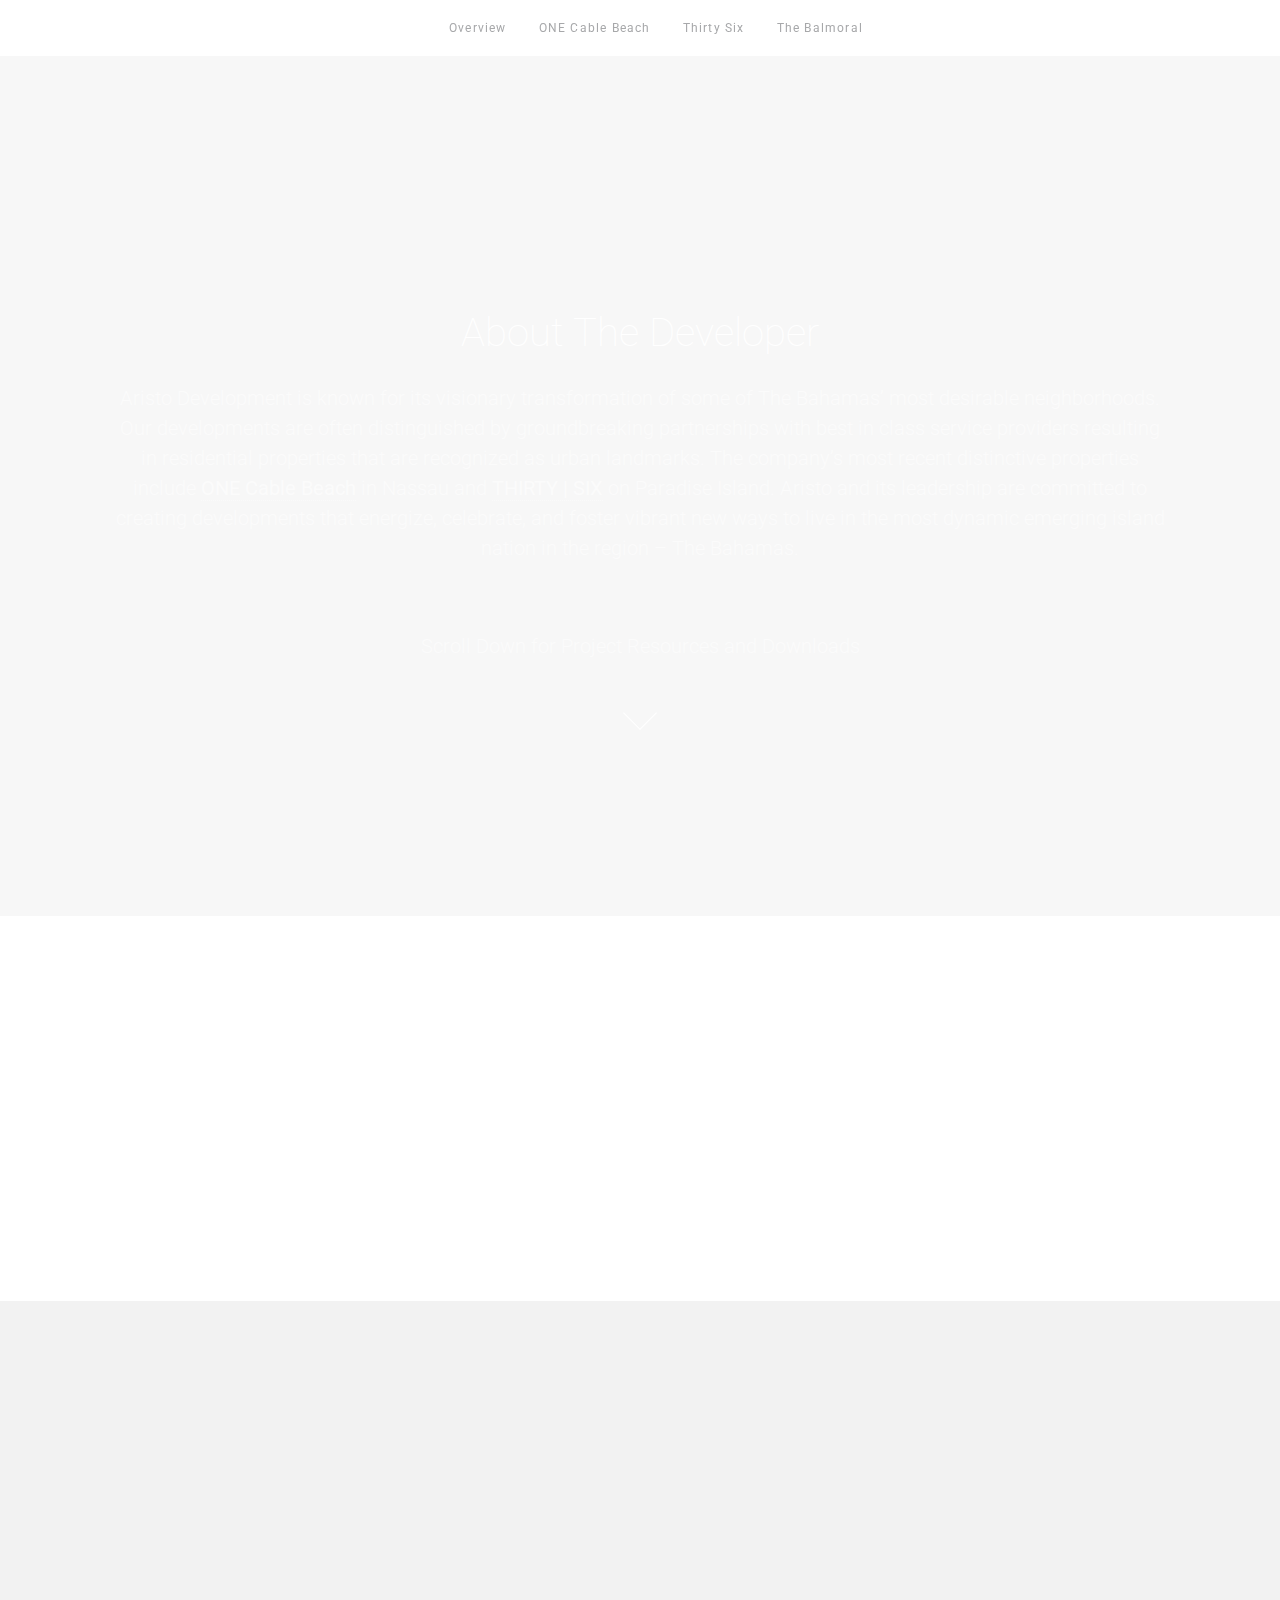
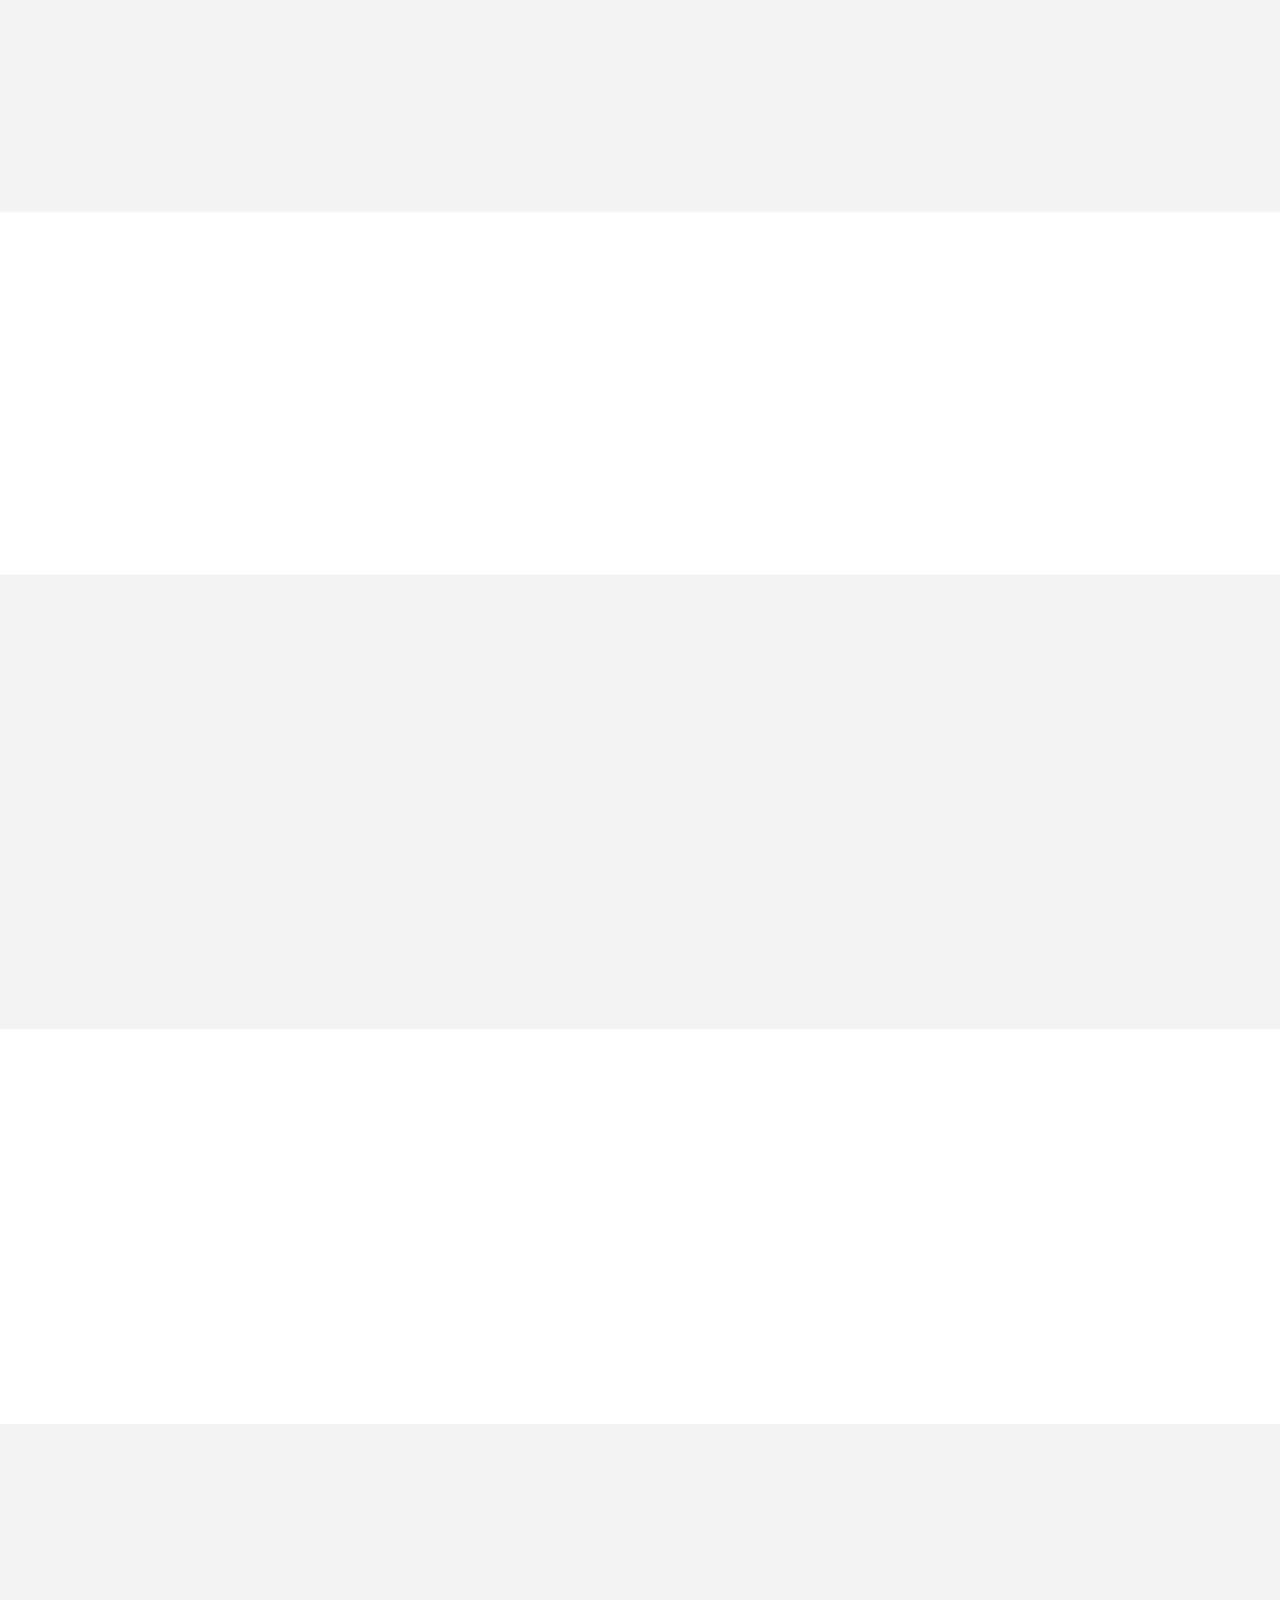
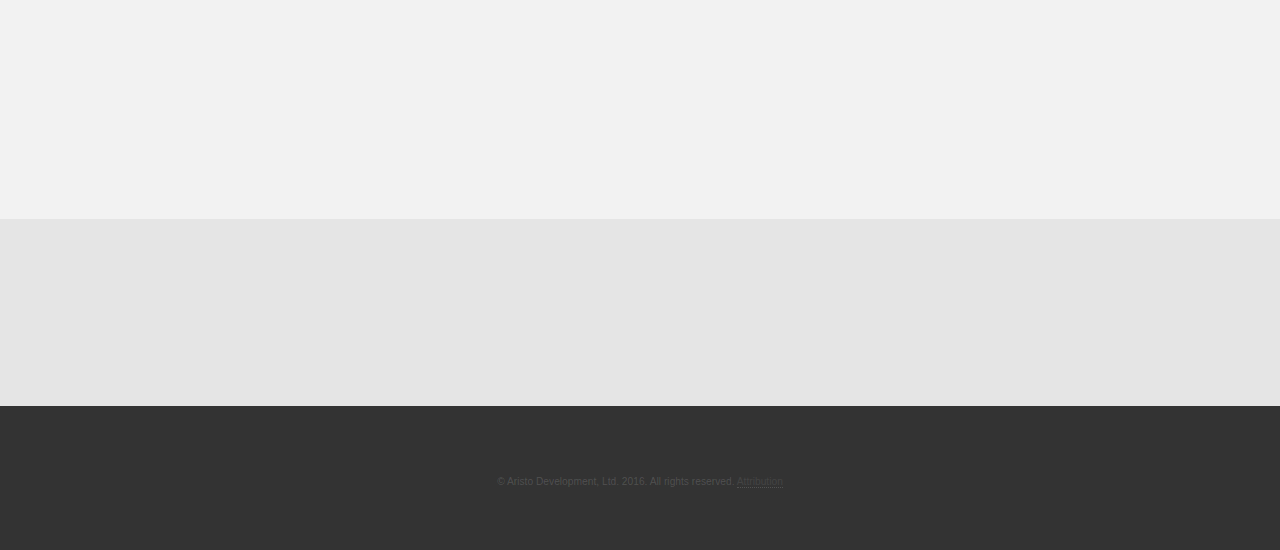
==== commit 2c21b3f4: "Content Update" ====
--- a/index.html
+++ b/index.html
@@ -89,7 +89,7 @@
                     <div class="content">
                         <div class="inner">
                             <h2>ONE Cable Beach</h2>
-                            <p style="color:#333333; font-size:10.5pt; letter-spacing:0.06em; line-height: 1.5em;">Set on a magnificent private beach adjacent to the $3.5B Baha Mar Resort in Nassau, The Bahamas, and featuring striking architecture, world-class amenities, and breathtaking views, ONE Cable Beach is a Bahama real estate investment and lifestyle opportunity without compare.</p>
+                            <p style="color:#A7A8AA; font-size:10.5pt; letter-spacing:0.06em; line-height: 1.5em; font-weight:400;">Set on a magnificent private beach adjacent to the $3.5B Baha Mar Resort in Nassau, The Bahamas, and featuring striking architecture, world-class amenities, and breathtaking views, ONE Cable Beach is a Bahama real estate investment and lifestyle opportunity without compare.</p>
                             <ul class="actions">
                                 <li>
                                     <a href="http://www.onecablebeach.com/" target="_blank" class="button special">Visit Website</a>
@@ -140,10 +140,10 @@
                                     </td>
                                 </tr>
                                 <tr>
-                                    <td style="color:#333333; padding-bottom: 20px;">Pricing (December 2016)</td>
-                                    <td>PDF</td>
-                                    <td style="text-align: center;">
-                                        <a href="https://aristodevelopment.github.io/OCB-P121016/" target="_blank">
+                                    <td style="color:#333333; padding-bottom: 20px;">Pricing (February 2017)</td>
+                                    <td>PDF</td>
+                                    <td style="text-align: center;">
+                                        <a href="https://aristodevelopment.github.io/OCB-SSP020317/" target="_blank">
                                             <img src="images/download.svg" alt="Download" style="height:32px; padding-top:10px;">
                                         </a>
                                     </td>
@@ -173,7 +173,7 @@
                     <div class="content">
                         <div class="inner">
                             <h2>THIRTY | SIX</h2>
-                            <p style="color:#333333; font-size:10.5pt; letter-spacing:0.06em; line-height: 1.5em;">Presenting THIRTY | SIX, a truly unique collection of luxury residences located on world famous and coveted Paradise Island, in The Bahamas.</p>
+                            <p style="color:#A7A8AA; font-size:10.5pt; letter-spacing:0.06em; line-height: 1.5em; font-weight:400;">Presenting THIRTY | SIX, a truly unique collection of luxury residences located on world famous and coveted Paradise Island, in The Bahamas.</p>
                             <ul class="actions">
                                 <li>
                                     <a href="http://www.36paradise.com/" target="_blank" class="button special">Visit Website</a>
@@ -248,7 +248,7 @@
                     <div class="content">
                         <div class="inner">
                             <h2>The Balmoral</h2>
-                            <p style="color:#333333; font-size:10.5pt; letter-spacing:0.06em; text-align: left; line-height:1.em;">Nassau’s most convenient and established gated residential community,
+                            <p style="color:#A7A8AA; font-size:10.5pt; letter-spacing:0.06em; text-align: left; line-height:1.em; font-weight:400;">Nassau’s most convenient and established gated residential community,
 The Balmoral consists of over 100 town homes and 70 single family home sites. Professionals and families alike enjoy access to first class club facilities, full time security, tennis courts, and gourmet market.</p>
                             <ul class="actions">
                                 <li>
@@ -290,6 +290,15 @@
                                         </a>
                                     </td>
                                 </tr>
+                                <tr>
+                                    <td style="color:#333333; padding-bottom: 20px;">Rental Pro Forma</td>
+                                    <td>XLSX</td>
+                                    <td style="text-align: center;">
+                                        <a href="content/ocb-g8-rental-proforma.pdf" target="_blank">
+                                            <img src="images/download.svg" alt="Download" style="height:32px; padding-top:10px;">
+                                        </a>
+                                    </td>
+                                </tr>
                             </table>
                             <p style="color:#333333; font-size:9pt; letter-spacing:0.05em; text-align:center;">Click the icon in the 'Download' column to open and view in a new window.</p>
                         </div>
@@ -298,8 +307,8 @@
                 <section>
                     <div class="content">
                         <div class="inner">
-                            <h2 style="color:#333333;">For Additional Information</h2>
-                            <p style="color:#333333; font-size:10.5pt; letter-spacing:0.06em;">Contact Aristo Development toll free at <a style="color:#A7A8AA; font-weight:400;" href="tel:18004091842">1-800-409-1842</a> (U.S. and Canada), locally at <a style="color:#A7A8AA; font-weight:400;" href="tel:12423234353">1-242-323-4353</a>, or email at <a style="color:#A7A8AA; font-weight:400;" href="mailto:info@aristodevelopment.com" target="_top">info@aristodevelopment.com</a>.</p>
+                            <h2 style="color:#333333; font-weight:400;">For Additional Information</h2>
+                            <p style="color:#333333; font-size:10.5pt; letter-spacing:0.06em;">Contact Aristo Development toll free at <a href="tel:18004091842">1-800-409-1842</a> (U.S. and Canada), locally at <a href="tel:12423234353">1-242-323-4353</a>, or email at <a href="mailto:info@aristodevelopment.com" target="_top">info@aristodevelopment.com</a>.</p>
                         </div>
                     </div>
                 </section>
--- a/assets/css/main.css
+++ b/assets/css/main.css
@@ -1763,12 +1763,12 @@
 }
 
 h1, h2, h3, h4, h5, h6 {
-		color: #A7A8AA;
+		color: #333333;
 		font-weight: bold;
 		line-height: 1.5;
 		margin: 0 0 0.5em 0;
 		font-family: 'Roboto', sans-serif;
-		font-weight: 300;
+		font-weight: 400;
 	}
 
 h1 a, h2 a, h3 a, h4 a, h5 a, h6 a
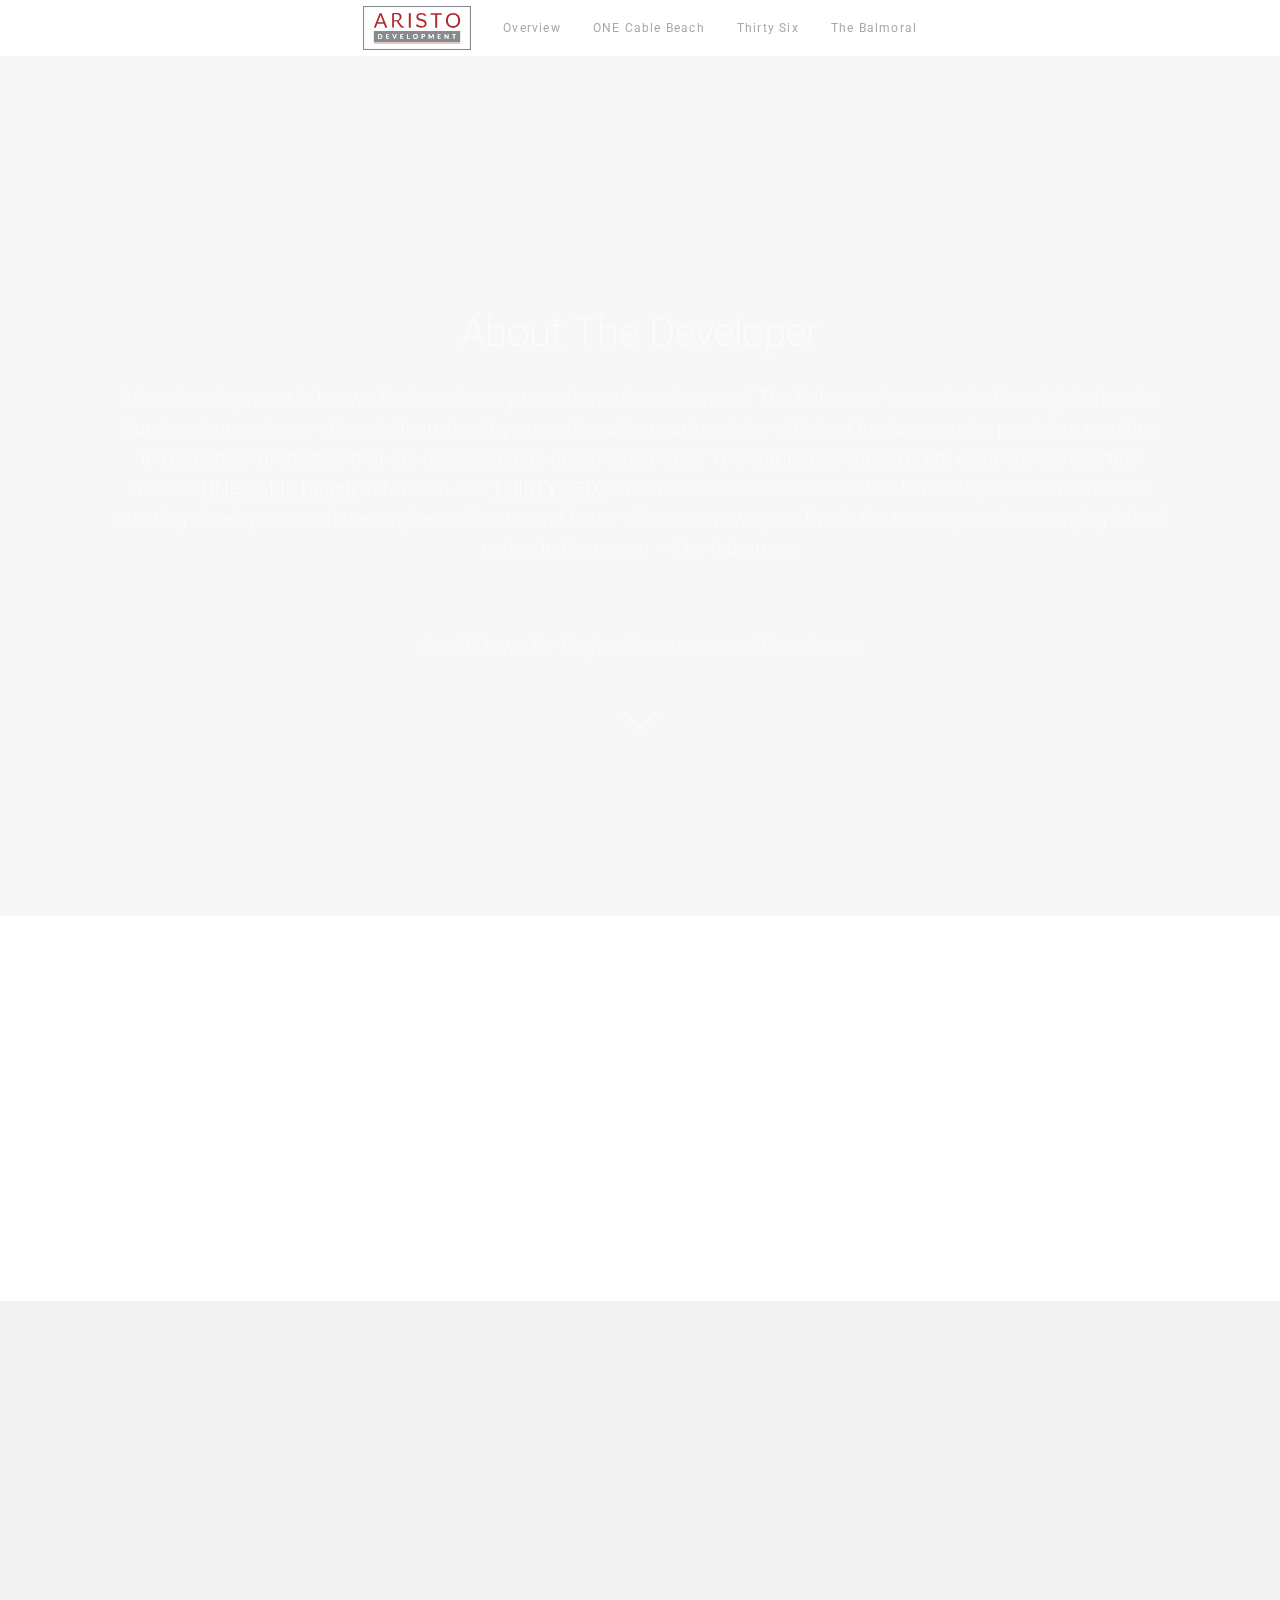
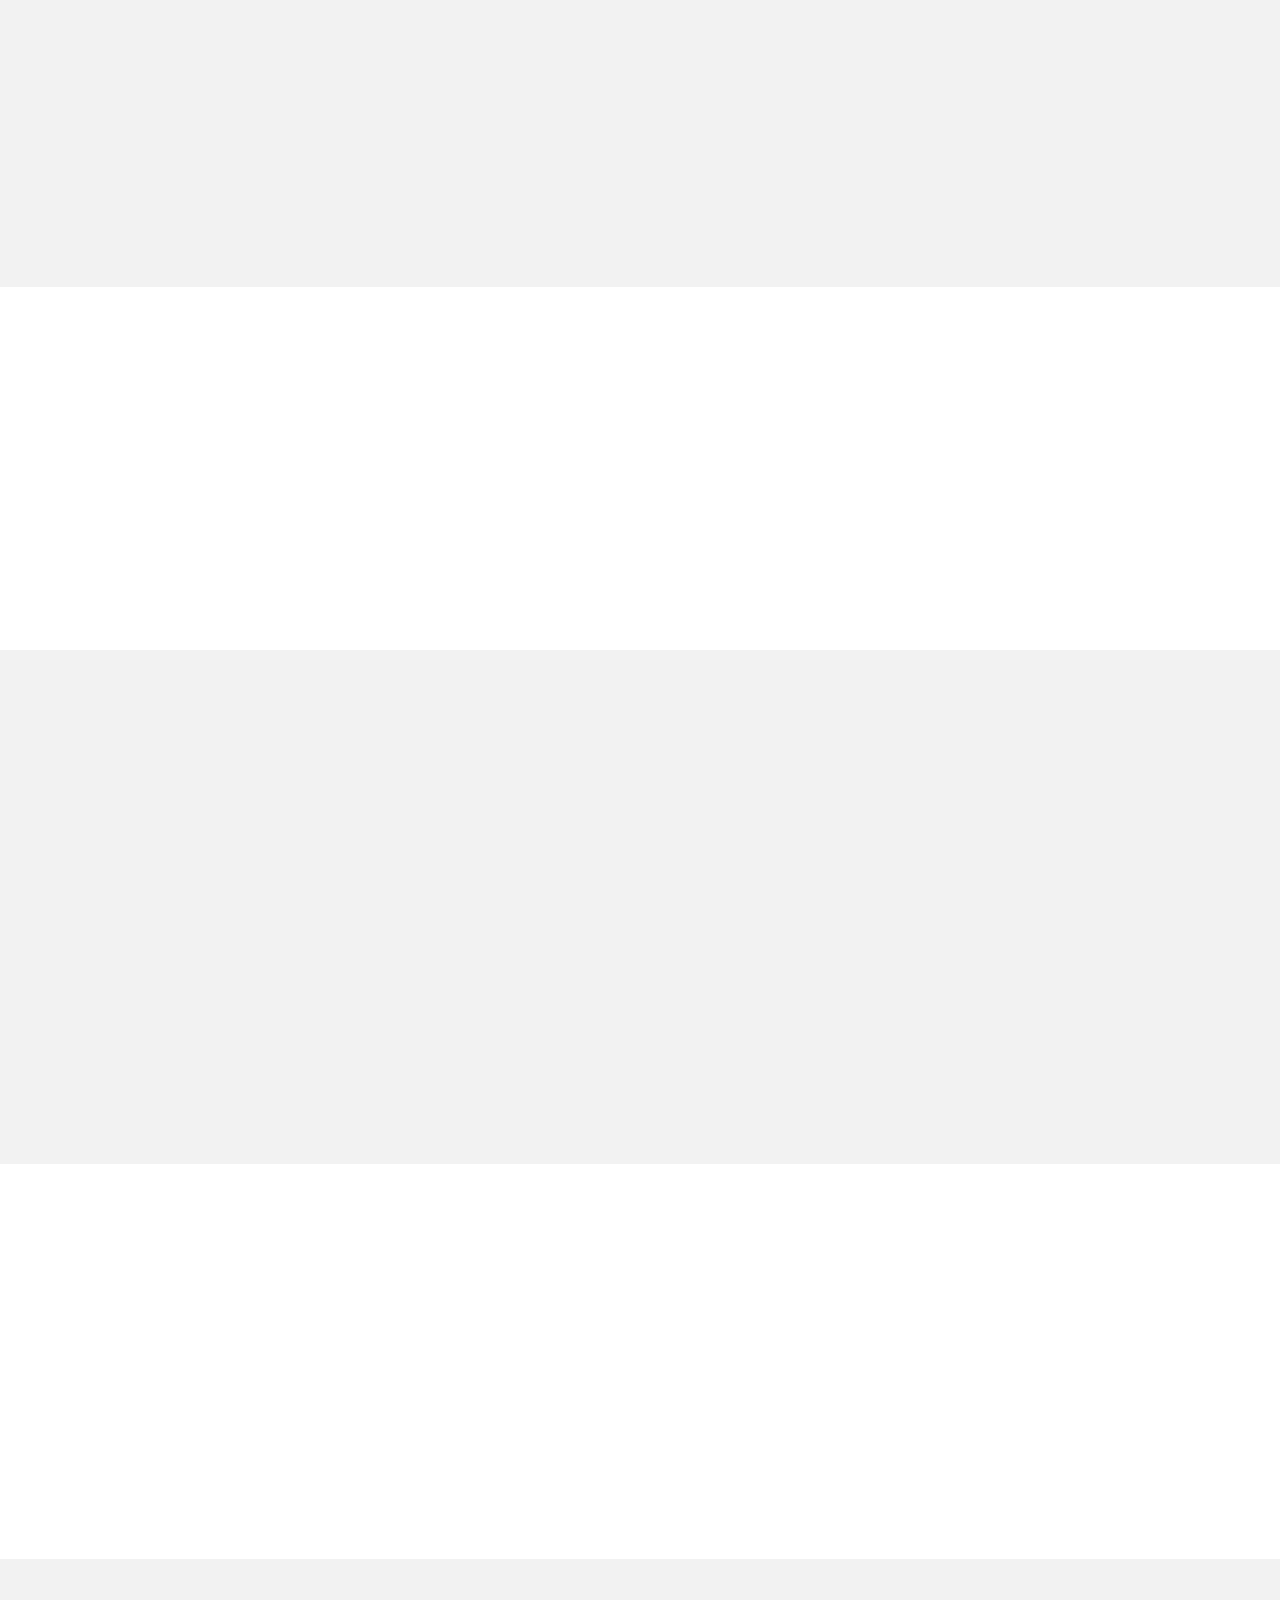
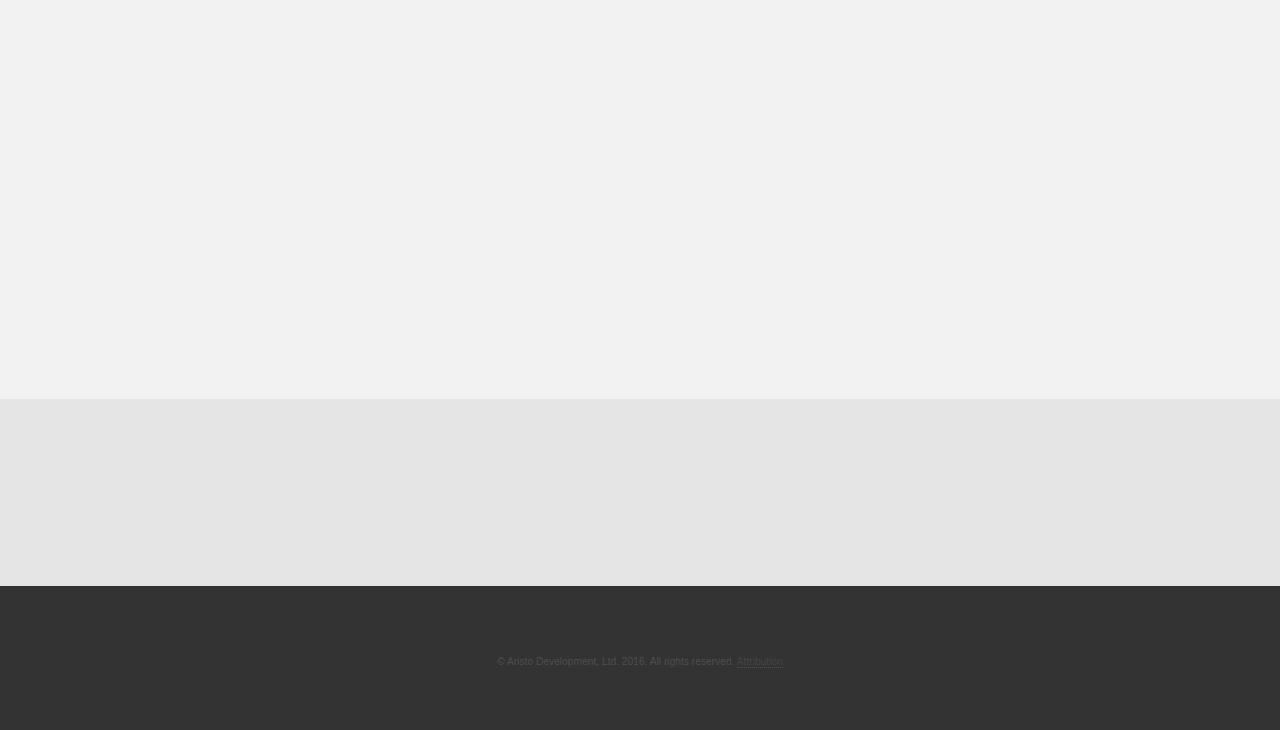
==== commit bb8cf919: "Content Update" ====
--- a/index.html
+++ b/index.html
@@ -1,10 +1,5 @@
 <!DOCTYPE HTML>
-<!--
-	Hyperspace by HTML5 UP
-	html5up.net | @ajlkn
-	Free for personal and commercial use under the CCA 3.0 license (html5up.net/license)
--->
-<html>
+<html>
     <head>
         <title>Aristo Development – Resources</title>
         <meta charset="utf-8" />
@@ -116,7 +111,7 @@
                                     <td style="color:#333333; padding-bottom: 20px;">Brochure</td>
                                     <td>PDF</td>
                                     <td style="text-align: center;">
-                                        <a href="https://aristodevelopment.github.io/OCB-Brochure/" target="_blank">
+                                        <a href="https://aristodevelopment.github.io/ocb-brochure-web/" target="_blank">
                                             <img src="images/download.svg" alt="Download" style="height:32px; padding-top:10px;">
                                         </a>
                                     </td>
@@ -224,10 +219,10 @@
                                     </td>
                                 </tr>
                                 <tr>
-                                    <td style="color:#333333; padding-bottom: 20px;">Pricing (November 2016)</td>
-                                    <td>PDF</td>
-                                    <td style="text-align: center;">
-                                        <a href="https://aristodevelopment.github.io/36-P1116/" target="_blank">
+                                    <td style="color:#333333; padding-bottom: 20px;">Pricing (March 2017)</td>
+                                    <td>PDF</td>
+                                    <td style="text-align: center;">
+                                        <a href="content/ts-pricing-030517.pdf" target="_blank">
                                             <img src="images/download.svg" alt="Download" style="height:32px; padding-top:10px;">
                                         </a>
                                     </td>
@@ -292,7 +287,7 @@
                                 </tr>
                                 <tr>
                                     <td style="color:#333333; padding-bottom: 20px;">Rental Pro Forma</td>
-                                    <td>XLSX</td>
+                                    <td>PDF</td>
                                     <td style="text-align: center;">
                                         <a href="content/ocb-g8-rental-proforma.pdf" target="_blank">
                                             <img src="images/download.svg" alt="Download" style="height:32px; padding-top:10px;">
--- a/assets/css/main.css
+++ b/assets/css/main.css
@@ -3489,11 +3489,11 @@
     {
         width: 100%;
     }
-/* Hide logo on mobile devices */
+/* Hide logo on mobile devices
     img
     {
         display: none;
-    }
+    } */
 }
 
 @media screen and (max-width: 736px)
